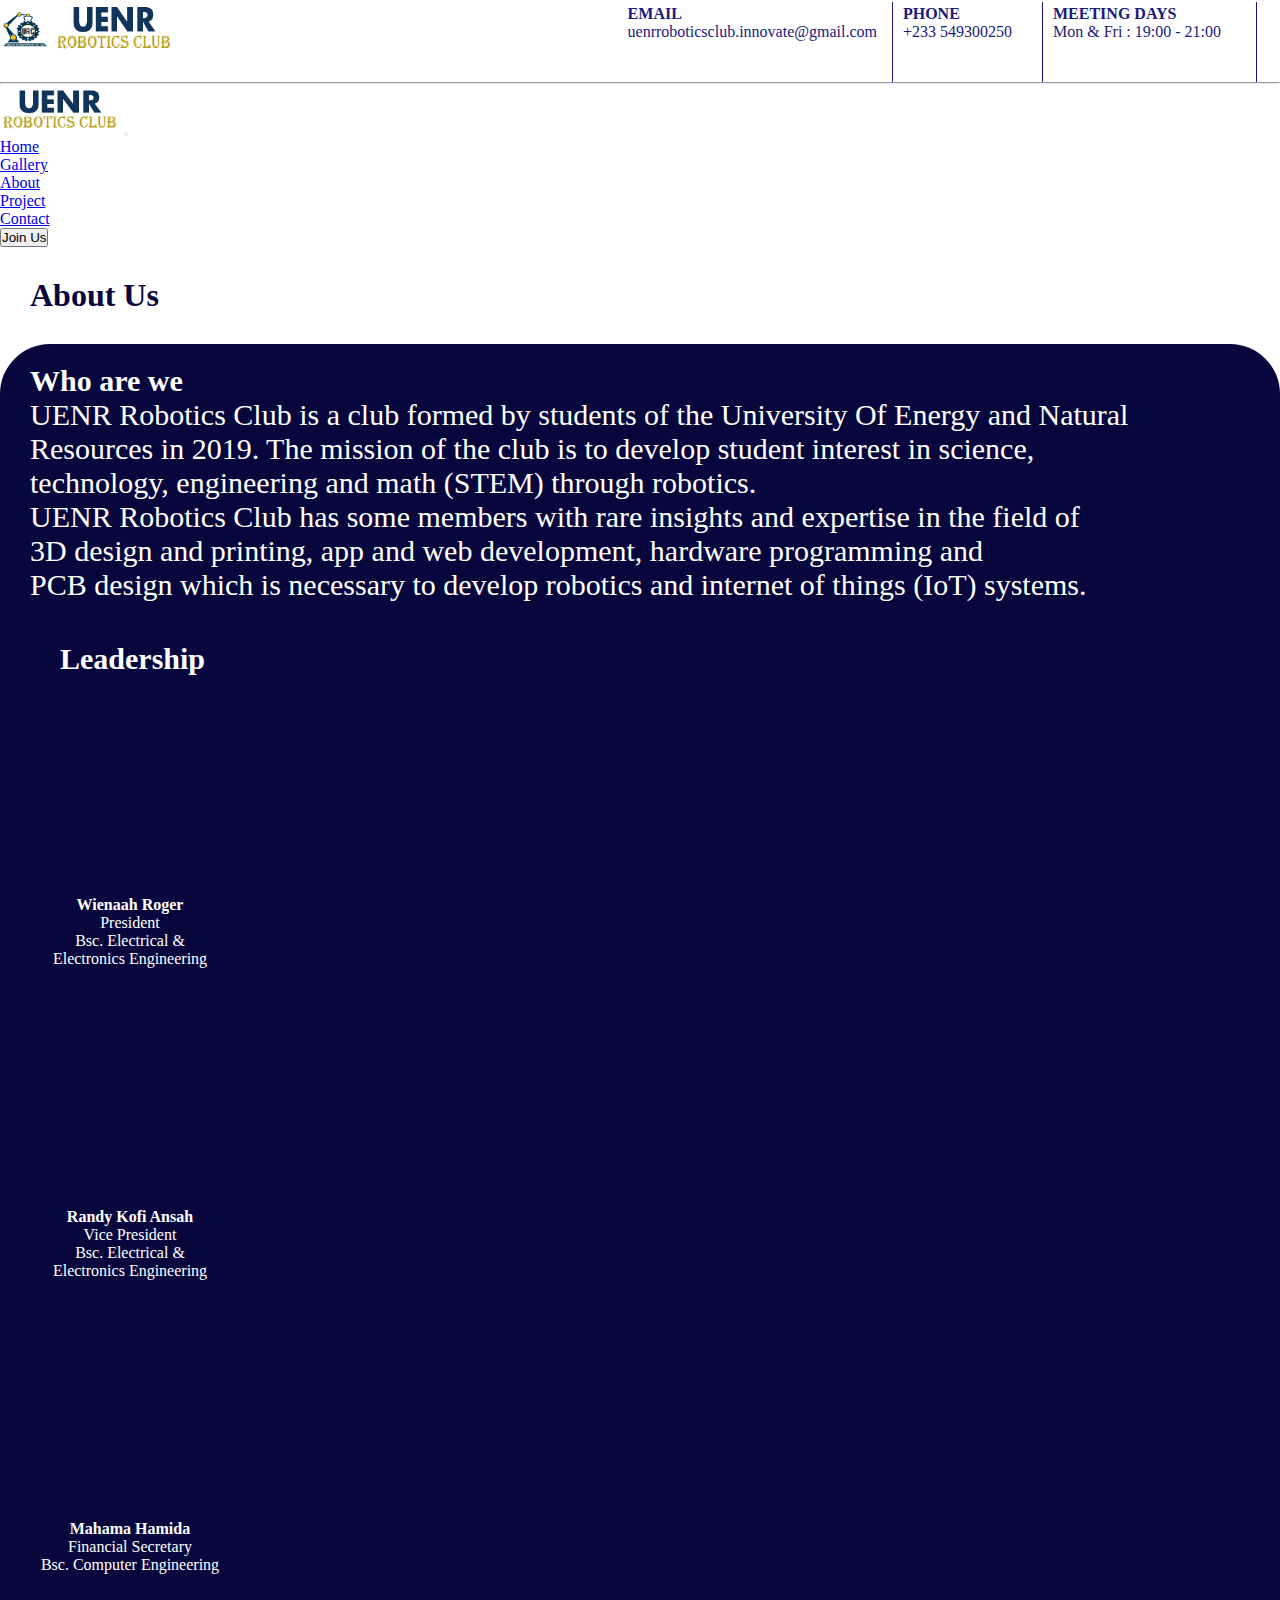
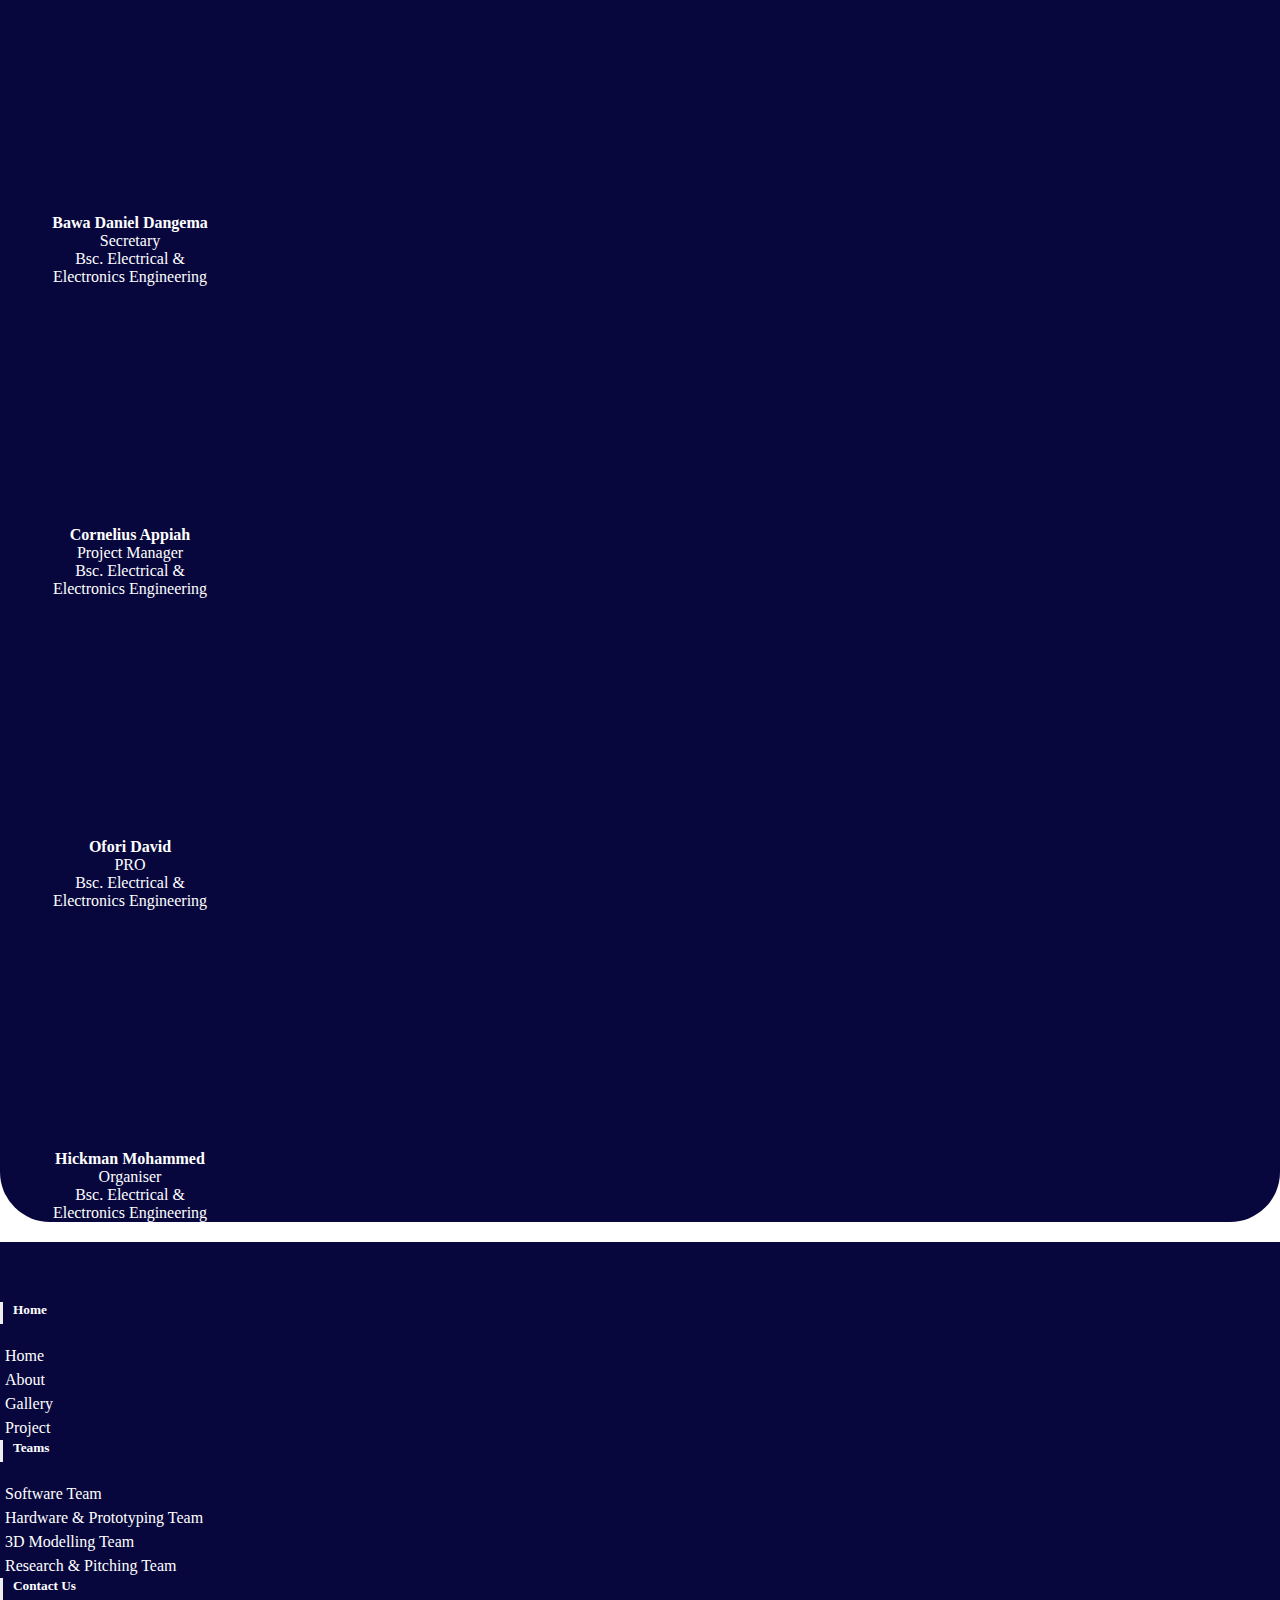
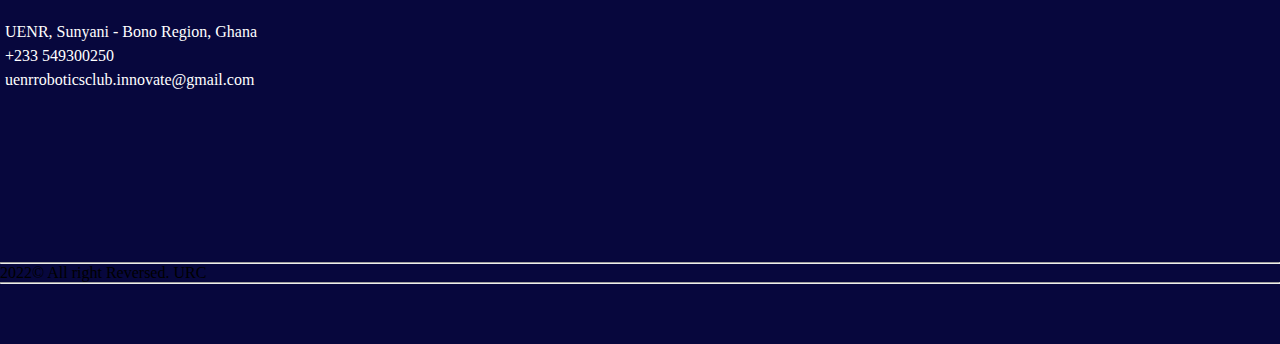
==== about.html @ acc97cf4 "Add files via upload" ====
<!DOCTYPE html>
<html lang="en">
<head>
    <meta charset="UTF-8">
    <meta http-equiv="X-UA-Compatible" content="IE=edge">
    <meta name="viewport" content="width=device-width, initial-scale=1.0">
    <title>About</title>
    <link href="https://cdn.jsdelivr.net/npm/bootstrap@5.2.0-beta1/dist/css/bootstrap.min.css" rel="stylesheet" integrity="sha384-0evHe/X+R7YkIZDRvuzKMRqM+OrBnVFBL6DOitfPri4tjfHxaWutUpFmBp4vmVor" crossorigin="anonymous">
    <link rel="stylesheet" href="style.css">
    <link rel="stylesheet" href="https://cdn.jsdelivr.net/npm/bootstrap-icons@1.8.2/font/bootstrap-icons.css" integrity="sha384-eoTu3+HydHRBIjnCVwsFyCpUDZHZSFKEJD0mc3ZqSBSb6YhZzRHeiomAUWCstIWo" crossorigin="anonymous">
</head>
<body>
    <div class="container-fluid main" id="top">
        <div class="row">
            <div class="col-md-12 head">
                <div class="imgs">
                    <img src="images/urc_logo.png" style="width: 50px; height: 50px;">
                    <img src="images/urc_logo1.png" style="width: 120px; height: 55px;">
                </div>
                <div class="media">
                    <div class="time">
                        <ul>
                            <li>
                                <div class="info1">
                                <i class="bi bi-envelope-open" style="font-size: 35px; "></i>
                                <div class="info">
                                <b>EMAIL</b> 
                                <p>uenrroboticsclub.innovate@gmail.com</p>
                                </div>
                                </div>
                            </li>
                            <div class="vl" style="margin-top: 2px; background-color: rgb(26, 26, 124); width: 1px;"></div>
                            <li>
                                <div class="info1" style="margin-right: 15px;margin-left: 5px;">
                                <i class="bi bi-telephone" style="font-size: 35px; "></i> 
                                <div class="info">
                                    <b>PHONE</b>
                                <p>+233 549300250</p>
                                </div>
                                </div>
                            </li>
                            <div class="vl" style="margin-top: 2px; background-color: rgb(26, 26, 124); width: 1px;"></div>
                            <li>
                                <div class="info1" style="margin-right: 20px; margin-left: 5px;">
                                <i class="bi bi-geo-alt" style="font-size: 35px; "></i> 
                                <div class="info">
                                    <b>MEETING DAYS</b>
                                <p>Mon & Fri : 19:00 - 21:00</p>
                                </div>
                                </div>
                            </li>
                            <div class="vl" style="margin-top: 2px; background-color: rgb(26,26,124); width: 1px;"></div>
                        </ul>
                    </div>
                     <div class="icon" style="padding-top: 15px; margin-right: 2px;margin-left: 5px; color: rgb(122, 122, 122);">  
                    <i class="bi bi-facebook" style="margin-right: 4px;"></i>
                    <i class="bi bi-instagram" style="margin-right: 4px;"></i>
                    <i class="bi bi-twitter" style="margin-right: 4px;"></i>
                    <i class="bi bi-linkedin" style="margin-right: 4px;"></i>
                    </div> 
                </div>
            </div>
            <hr>
        </div>
    </div>
    <!--NAVBAR-->
      <nav class="navbar navbar-expand-lg navbar-light bg-light">
        <div class="container-fluid">
          <a class="navbar-brand ime" href="#"><img src="images/urc_logo1.png" style="width: 120px; height: 50px;"></a>
          <button class="navbar-toggler" type="button" data-bs-toggle="collapse" data-bs-target="#navbarTogglerDemo02" aria-controls="navbarTogglerDemo02" aria-expanded="false" aria-label="Toggle navigation">
            <span class="navbar-toggler-icon"></span>
          </button>
          <div class="collapse navbar-collapse" id="navbarTogglerDemo02">
            <ul class="navbar-nav me-auto mb-2 mb-lg-0">
              <li class="nav-item">
                <a class="nav-link"  href="index.html">Home</a>
              </li>
              <li class="nav-item">
                <a class="nav-link" href="#">Gallery</a>
              </li>
              <li class="nav-item">
                <a class="nav-link active" aria-current="page" href="about.html">About</a>
              </li>
              <li class="nav-item">
                <a class="nav-link" href="#">Project</a>
              </li>
              <li class="nav-item">
                <a class="nav-link" href="#">Contact</a>
              </li>
            </ul>
            <form class="d-flex">
              <button class="btn btn-outline-primary" type="submit">Join Us</button>
            </form>
          </div>
        </div>
      </nav>
<!--END OF NAVBAR-->
<!--BODY-->
<!--ABOUT-->
<div class="container">
    <div class="row">
        <div class="col-md-12">
            <div>
                <div class="hd">
                    <h1><b>About Us</b></h1>
                </div>
                <div class="hds">
                    <h3><b>Who are we</b></h3>
                    <p class="ss">
                        UENR Robotics Club is a club formed by students of the University Of Energy and Natural<br>
                         Resources in 2019. The mission of the club is to develop student interest in science,<br>
                         technology, engineering and math (STEM) through robotics.<br>
                        UENR Robotics Club has some members with rare insights and expertise in the field of <br>
                        3D design and printing, app and web development, hardware programming and<br>
                        PCB design which is necessary to develop robotics  and internet of things 
                       (IoT) systems.
                    </p>
                    <div style="padding-left: 30px;">
                    <div class="ld">
                        <h3><b>Leadership</b></h3>
                    </div>
                    <div class="row">
                        <div class="col-sm" id="lds">
                            <div style="width: max-content; display: flex;flex-direction: column;align-items: center;margin-bottom: 20px;">
                            <div class="ava"  style="background-image: url('https://drive.google.com/uc?export=view&id=19nv9uR5CT-Q970zmKcGsG3NUGw46oz21');"></div>
                            <div style="text-align: center;">
                            <p><b>Wienaah Roger</b></p>
                            <p> President</p>
                            <p> Bsc. Electrical & <br>Electronics Engineering</p>
                            </div>
                            </div>
                            
                        </div>
                        <div class="col-sm" id="lds">
                            <div style="width: max-content; display: flex;flex-direction: column;align-items: center;margin-bottom: 20px;">
                                <div class="ava" style="background-image: url('https://drive.google.com/uc?export=view&id=1w9vBWgq3ruMQ8O7E9Cc2sJbR0OiHbBML');"></div>
                                <div style="text-align: center;">
                                <p><b>Randy Kofi Ansah</b></p>
                                <p> Vice President</p>
                                <p> Bsc. Electrical & <br>Electronics Engineering</p>
                                </div>
                                </div>
                        </div>
                        <div class="col-sm" id="lds">
                            <div style="width: max-content; display: flex;flex-direction: column;align-items: center;margin-bottom: 20px;">
                                <div class="ava" style="background-image: url('https://drive.google.com/uc?export=view&id=1A3d0pjvMXjK45dzl20-OUD8bnP93CJbO');"></div>
                                <div style="text-align: center;">
                                <p><b>Mahama Hamida</b></p>
                                <p> Financial Secretary</p>
                                <p> Bsc. Computer Engineering</p>
                                </div>
                                </div>
                        </div>
                        <div class="col-sm" id="lds">
                            <div style="width: max-content; display: flex;flex-direction: column;align-items: center;margin-bottom: 20px;">
                                <div class="ava" style="background-image: url('https://drive.google.com/uc?export=view&id=19hgmD34b0iK4CHY4yG6yYlN4WwAGjK_7');"></div>
                                <div style="text-align: center;">
                                <p><b>Bawa Daniel Dangema</b></p>
                                <p> Secretary</p>
                                <p> Bsc. Electrical & <br>Electronics Engineering</p>
                                </div>
                                </div>
                        </div>
                        <div class="col-sm" id="lds">
                            <div style="width: max-content; display: flex;flex-direction: column;align-items: center;margin-bottom: 20px;">
                                <div class="ava" style="background-image: url('https://drive.google.com/uc?export=view&id=1PaynByBLvloFKt0b0N4qRUmomhYa3qWI');"></div>
                                <div style="text-align: center;">
                                <p><b>Cornelius Appiah</b></p>
                                <p> Project Manager</p>
                                <p> Bsc. Electrical & <br>Electronics Engineering</p>
                                </div>
                                </div>
                        </div>
                        <div class="col-sm" id="lds">
                            <div style="width: max-content; display: flex;flex-direction: column;align-items: center;margin-bottom: 20px;">
                                <div class="ava"  style="background-image: url('https://drive.google.com/uc?export=view&id=1Wx_G6NMuO_dCFXiqJF0qhuNbKQWN-k3F');"></div>
                                <div style="text-align: center;">
                                <p><b>Ofori David</b></p>
                                <p> PRO</p>
                                <p> Bsc. Electrical & <br>Electronics Engineering</p>
                                </div>
                                </div>
                        </div>
                        <div class="col-sm" id="lds">
                            <div style="width: max-content; display: flex;flex-direction: column;align-items: center;margin-bottom: 20px;">
                                <div class="ava"style="background-image: url('https://drive.google.com/uc?export=view&id=1BryojXcWPSEQPUmRXiDqSXeFwsgVHFja');"></div>
                                <div style="text-align: center;">
                                <p><b>Hickman Mohammed</b></p>
                                <p> Organiser</p>
                                <p> Bsc. Electrical & <br>Electronics Engineering</p>
                                </div>
                                </div>
                        </div>
                    </div>
                    </div>
                </div>
            </div>
        </div>
    </div>
</div>
<!--END OF ABOUT-->
<!--END OF BODY-->
<!-- Footer -->
<section id="footer">
    <div class="container">
      <div class="row text-center text-xs-center text-sm-left text-md-left">
        <div class="col-xs-12 col-sm-4 col-md-4">
          <h5>Home</h5>
          <ul class="list-unstyled quick-links">
            <li><a href="index.html"><i class="bi bi-house"></i>Home</a></li>
            <li><a href="about.html"><i class="bi bi-bookmarks"></i>About</a></li>
            <li><a href="gallery.html"><i class="bi bi-images"></i>Gallery</a></li>
            <li><a href="project.html"><i class="bi bi-nut-fill"></i>Project</a></li>
          </ul>
        </div>
        <div class="col-xs-12 col-sm-4 col-md-4">
          <h5>Teams</h5>
          <ul class="list-unstyled quick-links">
            <li><a href="#"><i class="bi bi-code-slash"></i>Software Team</a></li>
            <li><a href="#"><i class="bi bi-tools"></i>Hardware & Prototyping Team</a></li>
            <li><a href="#"><i class="bi bi-boxes"></i>3D Modelling Team</a></li>
            <li><a href="#"><i class="bi bi-easel2-fill"></i>Research & Pitching Team</a></li>
          </ul>
        </div>
        <div class="col-xs-12 col-sm-4 col-md-4" id="tact">
          <h5>Contact Us</h5>
          <ul class="list-unstyled quick-links">
            <li><a href="#"><i class="bi bi-geo-alt"></i>UENR, Sunyani - Bono Region, Ghana</a></li>
            <li><a href="#"><i class="bi bi-telephone"></i>+233 549300250</a></li>
            <li><a href="#"><i class="bi bi-envelope-open"></i>uenrroboticsclub.innovate@gmail.com</a></li>
          </ul>
        </div>
      </div>
      <div class="row">
        <div class="col-xs-12 col-sm-12 col-md-12 mt-2 mt-sm-5">
          <ul class="list-unstyled list-inline social text-center">
            <li class="list-inline-item"><a href="https://www.facebook.com/urc"><i class="bi bi-facebook"></i></a></li>
            <li class="list-inline-item"><a href="https://www.twitter.com"><i class="bi bi-twitter"></i></a></li>
            <li class="list-inline-item"><a href="https://www.instagram.com"><i class="bi bi-instagram"></i></a></li>
            <li class="list-inline-item"><a href="https://www.linkedin.com"><i class="bi bi-linkedin"></i></a></li>
            <li class="list-inline-item"><a href="mailto:https://uenrroboticsclub.innovate@gmail.com" ><i class="bi bi-envelope-open"></i></a></li>
          </ul>
        </div>
        <hr>
      </div>	
      <div class="row">
        <div class="col-xs-12 col-sm-12 col-md-12 mt-2 mt-sm-2 text-center text-white">
          <p class="h6">2022© All right Reversed. URC</p>
        </div>
        <hr>
      </div>	
    </div>
    <a id="back-to-top" href="#">
      <i class="bi bi-arrow-up-circle-fill" style="font-size: 20px; color: rgb(53, 22, 136);"></i></a>
  </section>
  <!-- ./Footer -->
  <!-- JavaScript Bundle with Popper -->
  <script src="app.js"></script>
  <script src="https://cdn.jsdelivr.net/npm/bootstrap@5.2.0-beta1/dist/js/bootstrap.bundle.min.js" integrity="sha384-pprn3073KE6tl6bjs2QrFaJGz5/SUsLqktiwsUTF55Jfv3qYSDhgCecCxMW52nD2" crossorigin="anonymous"></script>
</body>
</html>
---- style.css ----
*{
    box-sizing: border-box;
    padding: 0;
    margin: 0;
}
.head{
    display: flex;
    flex-direction: row;
    justify-content: space-between;
}
.media{
    display: flex;
}
.time ul{
    display:flex;
    flex-direction: row;
    list-style: none;
}
.info1{
    display: flex;
    flex-direction: row;
    color: rgb(26, 26, 124);
}
.info{
    padding-top: 5px;
    margin-right: 15px;
    margin-left: 5px;
}

@media screen and (max-width:1081px){
    .main{
        display: none;
    }
}
#first{
    height: 70vh; 
    background-image: url('https://drive.google.com/uc?export=view&id=1Lk6KSXe0wbb71XL0_HG1FbjVFP1IKlfz'); 
    background-size: cover;  
    background-repeat: no-repeat; 
    background-position: center;
}
#second{
    height: 70vh; 
    background-image: url('https://drive.google.com/uc?export=view&id=1eYSGLTsOs90crDh6L2AFpMM4EzhCbp-v');
    background-size: cover;  
    background-repeat: no-repeat; 
    background-position: center;
}
#third{
    height: 70vh; 
    background-image: url('https://drive.google.com/uc?export=view&id=1hvY6ZcCnyLxoy3Q7qe8Dux0hqNdF991t');
    background-size: cover;  
    background-repeat: no-repeat; 
    background-position: center;   
}
#car{
    height: 70vh; 
    display: flex; 
    justify-content: space-around;
}
#carouselExampleIndicators{
    position: relative;
}
.content{
    position: absolute;
    margin: auto;
    top: 0;
    width: 100%;
    height: 100%;
    display: flex;
    flex-direction: column;
    justify-content: center;
    align-items: center;
    background: rgb(0, 0, 0,.5);
    color: white;
}
.content h1{
    font-size: 80px;
}
@media screen and (max-width:1484px){
    .content h1{
        font-size: 60px;
    }
    .content h3{
        font-size: 20px;
    }
}
@media screen and (max-width:700px){
    .content h3{
        font-size: 14px;
    }
    .content h1{
        font-size: 40px;
    }
}
.pic_pres{
    width: 100px;
    height: 100px;
    background-image: url('https://drive.google.com/uc?export=view&id=19nv9uR5CT-Q970zmKcGsG3NUGw46oz21');
    border-radius: 50px;
    background-size: contain;  
    background-repeat: no-repeat; 
    background-position: center;   
}
.vl{
    width: 2px;
    height: 80px;
    background-color: rgb(80, 80, 80);
}
.sign{
    width: 120px;
    height: 70px;
    background-image: url(./images/signature.png);
    background-size: contain;
    background-repeat: no-repeat; 
    background-position: center;
    margin-left: 10px;
    margin-top: 5px;
}
.image1 ,.image2{
    width: 300px;
    height: 400px;
    box-shadow: 5px 5px 5px 5px #888888;
    margin-right: 40px;
}
.image1{
    background-image: url('https://drive.google.com/uc?export=view&id=1eULXO8IfY7_5ifjVhO9eMTHGfwrOnrYc');
    background-size: contain;
    background-repeat: no-repeat; 
    background-position: center;
    border: 10px solid white;
}
.image2{
    background-image: url('https://drive.google.com/uc?export=view&id=19s0sYtqjX0BRvaikcX6q-HgPcf1Bb7U4');
    background-size: contain;
    background-repeat: no-repeat; 
    background-position: center;
}
@media screen and (max-width:1294px){
    .image1, .image2{
        height: 300px;
    }
}
@media screen and (max-width:1083px){
    .image1, .image2{
        height: 200px;
    }
    .image1{
        border: none;
    }
}
@media screen and (max-width:786px){
    .image1, .image2{
        display: none;
    }
}
.team1{
    width: 300px;
    height: 450px;
    background-color: white;
    display: flex;
    flex-direction: column;
    align-items: center;
    border-radius: 20px;
}
.team1:hover{
    background-color: rgb(7, 7, 61);
    color: white;
}
.team_con{
    padding-bottom: 30px; 
    display: flex;
    justify-content: space-evenly;
}
@media screen and (max-width:1291px){
    /* .team_con{
        display: grid;
    } */
    .team1{
        margin-bottom: 10px;
    }
}
@media screen and (max-width:821px){
    .team1{
    margin-left:20px ;
    }
}
@media screen and (max-width:808px) {
    .team1{
        width: 350px;
    }
}
@media screen and (max-width:376px) {
    .team1{
        width: 250px;
        margin-right: 90px;
    }
    #car, #first, #second, #third{
        height: 50vh;
    }
    .content h3{
        font-size: 8px;
    }
    .content h1{
        font-size: 20px;
    }
    .team1{
        margin-left: 65px;
    }
    .hds h3{
        font-size: 15px;
    }
    .hds .ss{
        font-size: 20px !important ;
        padding: 5px !important;
    }
    
}
@media screen and (max-width:525px) {
    .team1{
        margin-left: 65px;
    }
}
@media screen and (max-width:415px) {
    .team1{
        width: 300px;
        margin-left: 45px;
    }
    .vl, .sign{
        display: none;
    }
    #car, #first, #second, #third{
        height: 55vh;
    }
    .content h3{
        font-size: 10px;
    }
    .content h1{
        font-size: 30px;
    }
    .hds .ss{
        font-size: 22px !important ;
        padding: 10px !important;
    }
}
.numbers h1{
    font-size: 100px;
}
.numbers p{
    font-size: 30px;
}
@media screen and (max-width:800px) {
    .numbers h1{
        font-size: 50px;
    }
    .numbers p{
        font-size: 15px;
    }
}
.executive{
    width: 350px;
    height: 500px;
    background-size: contain;  
    background-repeat: no-repeat; 
    background-position: center;  
    position: relative;
    margin-bottom: 20px;
}
.name{
    text-align: center;
}
.exec_con{
    display: flex;
    justify-content: space-evenly;
}
@media screen and (max-width:1401px){    
    .executive{
        width: 270px;
        height: 400px;
    }
}
@media screen and (max-width:1111px){
    .executive{
        width: 200px;
        height: 300px;
    }
}
@media screen and (max-width:999px){
    .exec_con{
        display: grid;
    }
}
.call{
    margin-top: 50px;
    height: max-content;
    display: flex;
    flex-direction: column;
    align-items: center;
    margin-bottom: 50px;
    color: white;
}

.form-box{
    display: flex;
    flex-direction: column;
    justify-content: space-evenly;
    height: max-content;
}
.form-box h2 {
    text-transform: capitalize;
    font-weight: 600;
    margin-bottom: 25px;
    padding-top: 150px;
  }
  
   .form-box p {
    margin-bottom: 30px;
  }
  
   .form-box input, 
   .form-box textarea {
    box-shadow: inherit;
    border: 1px solid #e7e7e7;
  }
  .form-box input{
    margin-bottom: 20px;
    height: 55px;
  }
  
   .form-box textarea {
    min-height: 180px;
    margin-top: 15px;
    margin-bottom: 15px;
    
  }
   .form-box button {
    border: none;
    padding: 12px 35px;
    font-family: 'Roboto', sans-serif;
    color: #ffffff;
    text-transform: uppercase;
    font-weight: 600;
    font-size: 14px;
    width: 209px;
  }
  
 .form-box button i {
    margin-left: 5px;
  }
/* Footer */
@import url('https://maxcdn.bootstrapcdn.com/font-awesome/4.7.0/css/font-awesome.min.css');
section {
    padding: 60px 0;
}

section .section-title {
    text-align: center;
    color: #007b5e;
    margin-bottom: 50px;
    text-transform: uppercase;
}
#footer {
    background: rgb(7, 7, 61);
}
#footer h5{
	padding-left: 10px;
    border-left: 3px solid #eeeeee;
    padding-bottom: 6px;
    margin-bottom: 20px;
    color:#ffffff;
}
#footer a {
    color: #ffffff;
    text-decoration: none !important;
    background-color: transparent;
    -webkit-text-decoration-skip: objects;
}
#footer ul.social li{
	padding: 3px 0;
}
#footer ul.social li a i {
    margin-right: 5px;
	font-size:25px;
	-webkit-transition: .5s all ease;
	-moz-transition: .5s all ease;
	transition: .5s all ease;
}
#footer ul.social li:hover a i {
	font-size:30px;
	margin-top:-10px;
}
#footer ul.social li a,
#footer ul.quick-links li a{
	color:#ffffff;
}
#footer ul.social li a:hover{
	color:#eeeeee;
}
#footer ul.quick-links li{
	padding: 3px 0;
	-webkit-transition: .5s all ease;
	-moz-transition: .5s all ease;
	transition: .5s all ease;
}
#footer ul.quick-links li:hover{
	padding: 3px 0;
	margin-left:5px;
	font-weight:700;
}
#footer ul.quick-links li a i{
	margin-right: 5px;
}
#footer ul.quick-links li:hover a i {
    font-weight: 700;
}

@media (max-width:767px){
	#footer h5 {
    padding-left: 0;
    border-left: transparent;
    padding-bottom: 0px;
    margin-bottom: 10px;
}
}
@media screen and (max-width:999px){
    #tact{
        display: none;
    }
}
@media screen and (max-width:574px){
    #tact{
        display: block;
    }
}
#back-to-top{
    position: fixed;
    bottom: 3em;
    right: 3em;
    background-color: rgba(255, 255, 255, .9);
    color: #313943;
    border: none;
    border-radius: 5px;
    padding: 1em;
    text-transform: uppercase;
    cursor: pointer;
    font-weight: 700;
    box-shadow: 0 0 2em 0 rgba(0, 0, 0, .25);
    transition: all .3s ease-in-out;
    display: inline-block;
    opacity: 0;
    text-decoration: none;
    font-size: .75em;
}    
    #back-to-top:hover{
        background-color: #fff;
        padding: 1em 3em;
    }
#back-to-top.visible{
    opacity: 1;
}
/* ABOUT CSS */
.hd{
    color: rgb(7, 7, 61);
    padding: 30px;
}
.hds{
    border-radius:50px;
    margin-bottom: 20px;
    background-color: rgb(7, 7, 61);
    color: white;
}
.hds h3{
    padding-left: 30px;
    padding-top: 20px;
    font-size: 30px;
}
.hds .ss{
    padding-bottom: 20px;
    padding-left: 30px;
    font-size: 30px;
}
.ava{
    width: 200px;
    height: 200px;
    border-radius: 100px;
    background-size: contain;  
    background-repeat: no-repeat; 
    background-position: center;  
    position: relative;
    margin-bottom: 20px;
}
@media screen and (max-width:992px) {
    .hds .ss{
        font-size:18px !important ;
    }
}
@media screen and (max-width:764px){
    .hds .ss{
        padding: 10px !important;
        font-size: 15px !important;
    }
}
@media screen and (max-width:768px) {
        .ld{
            text-align: center;
        }
}
@media screen and (max-width:576px) {
    #lds{
        display: flex;
        flex-direction: row;
        justify-content: center;
    }
}
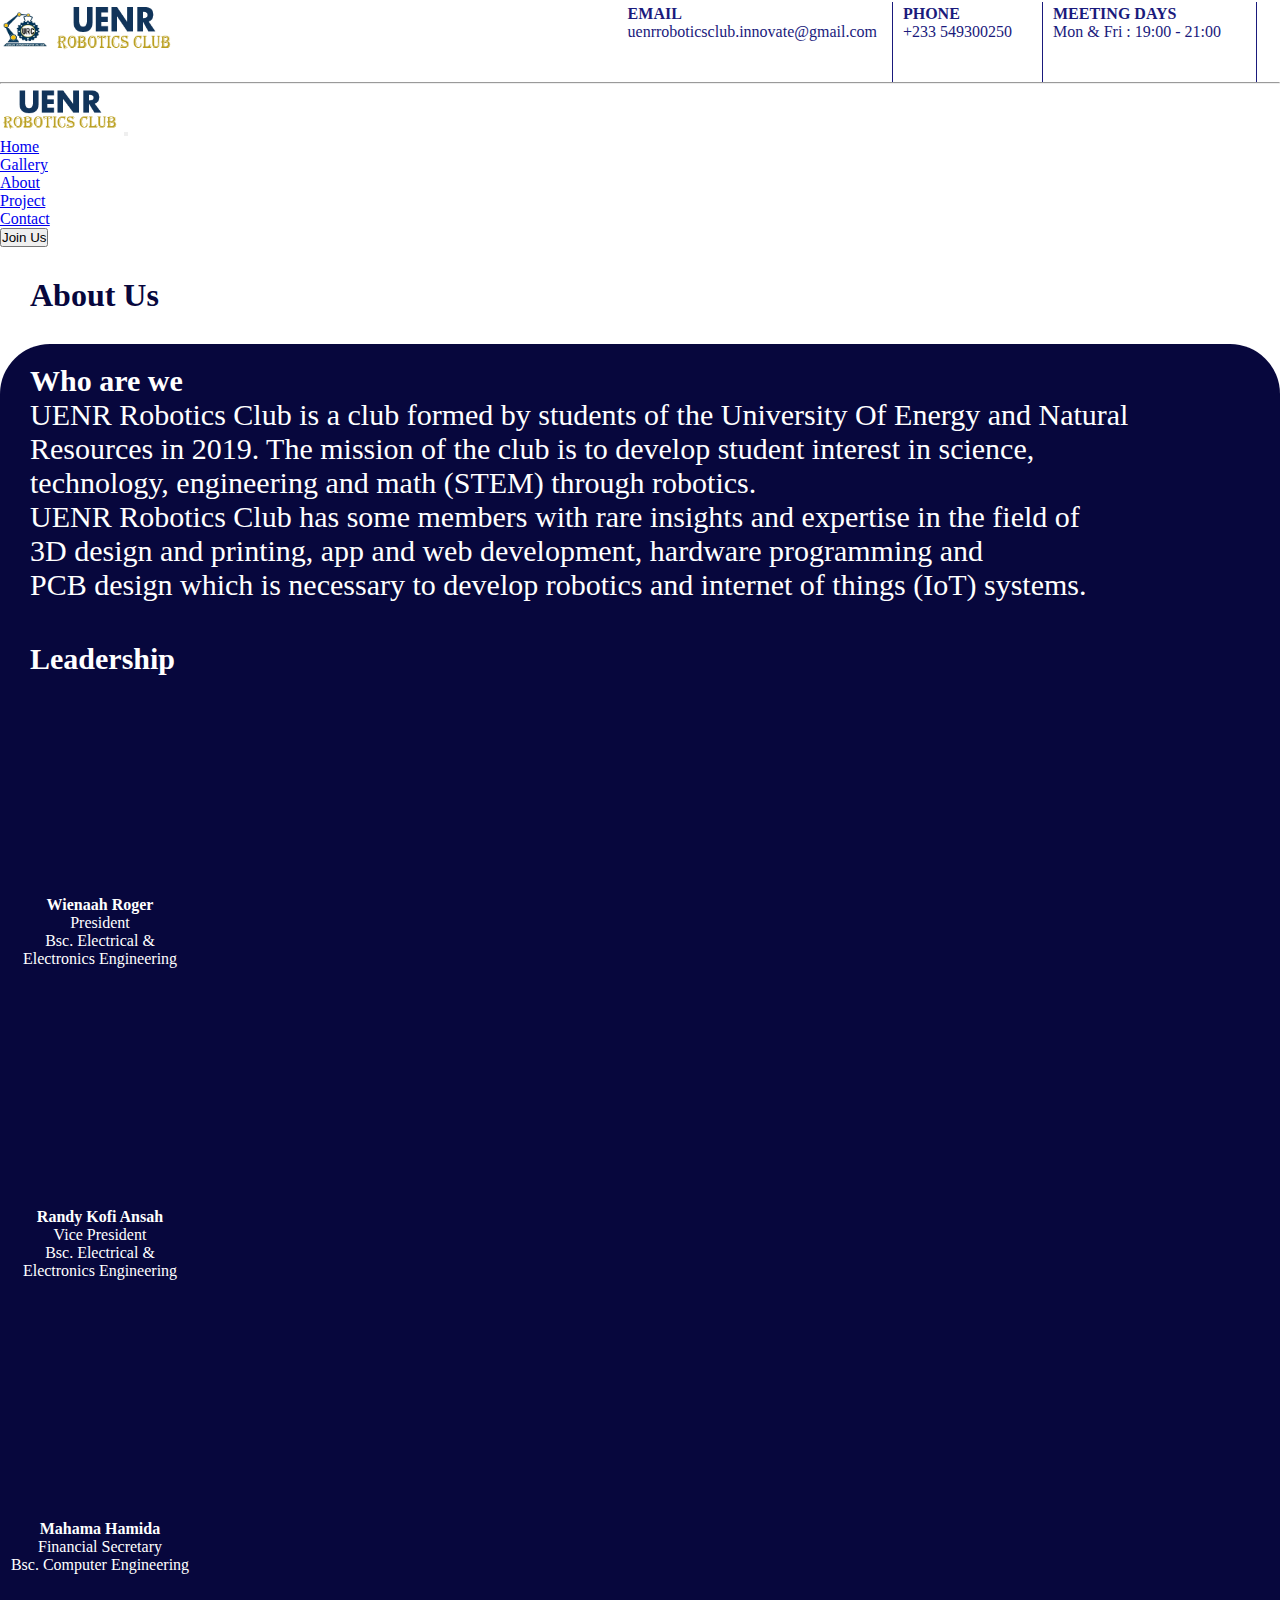
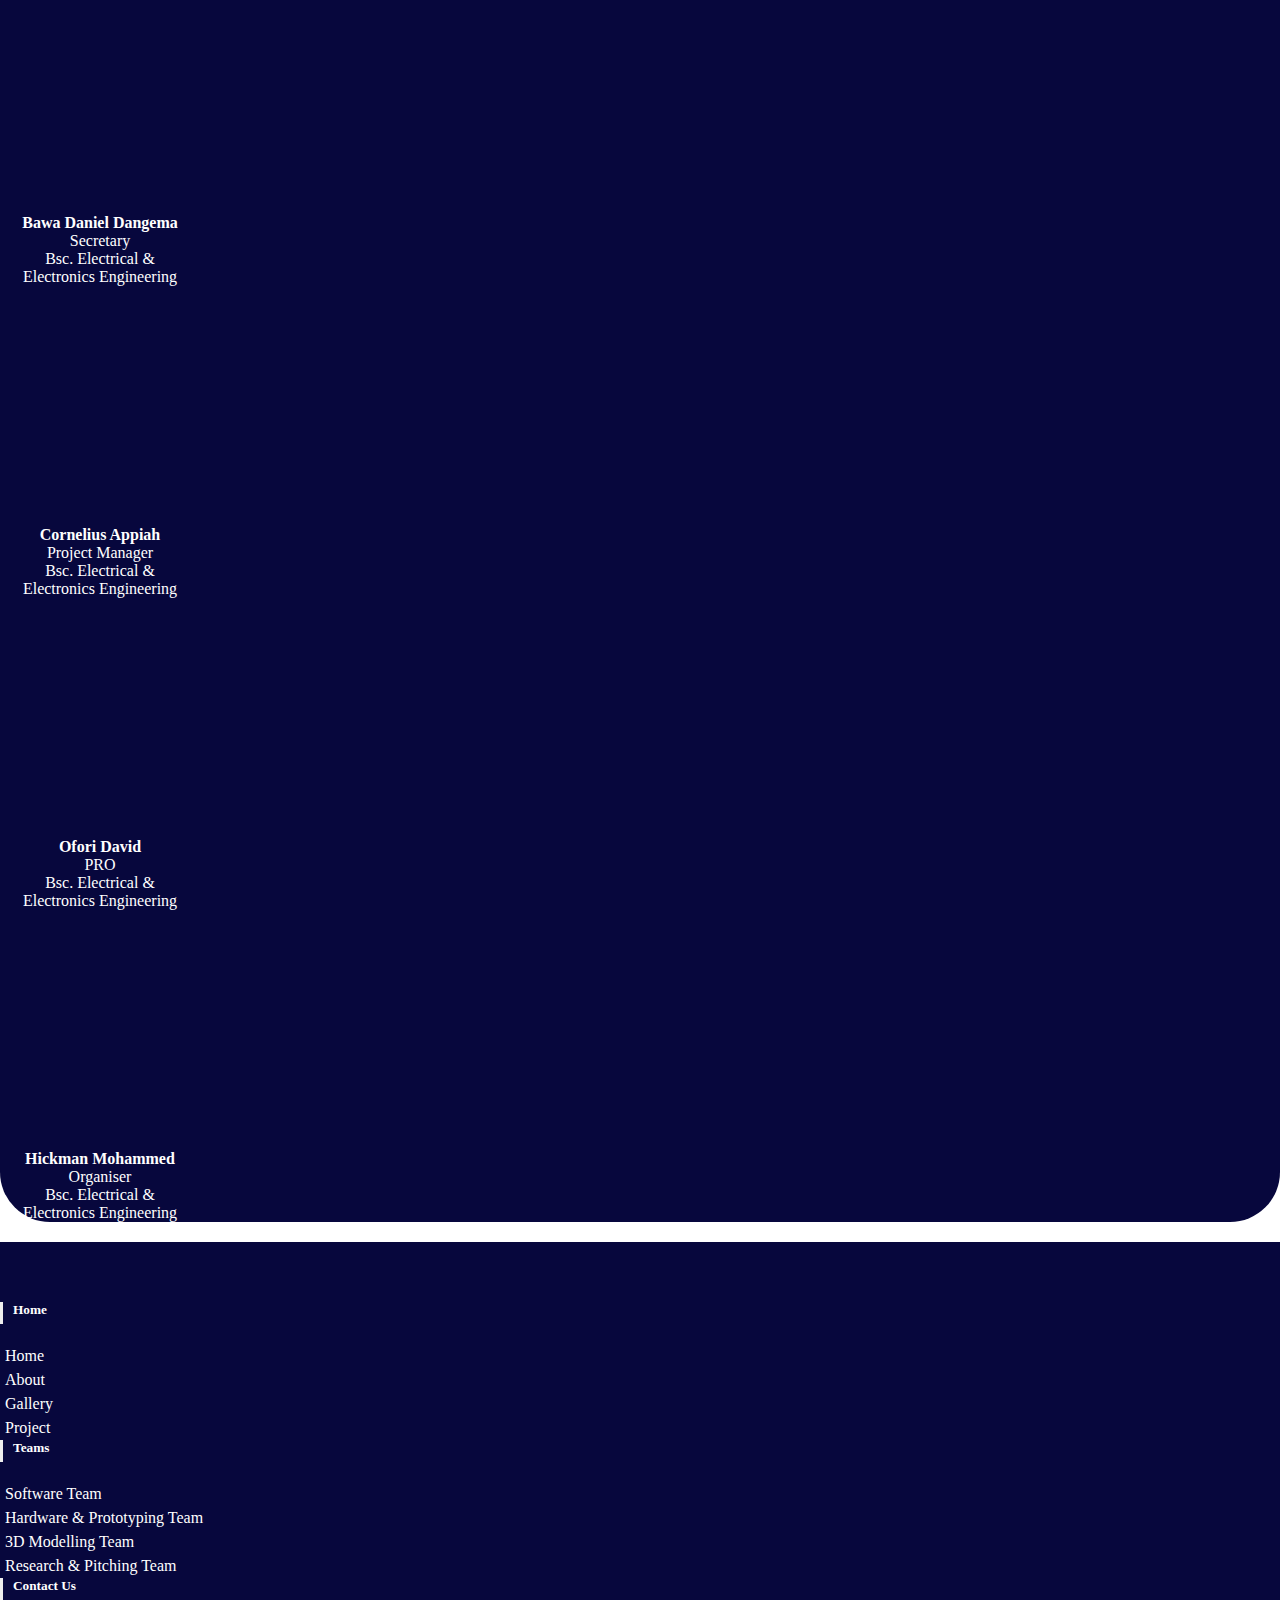
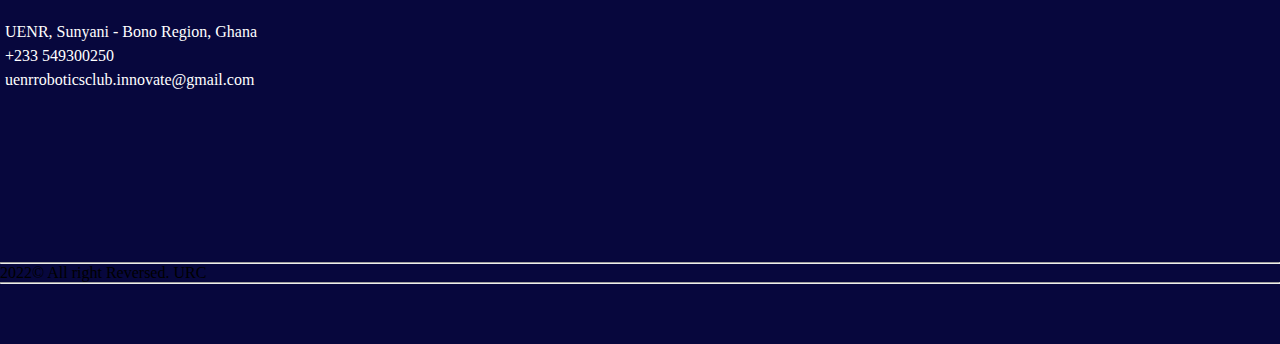
==== commit 32ae7e68: "Add files via upload" ====
--- a/about.html
+++ b/about.html
@@ -115,7 +115,7 @@
                         PCB design which is necessary to develop robotics  and internet of things 
                        (IoT) systems.
                     </p>
-                    <div style="padding-left: 30px;">
+                    <div>
                     <div class="ld">
                         <h3><b>Leadership</b></h3>
                     </div>
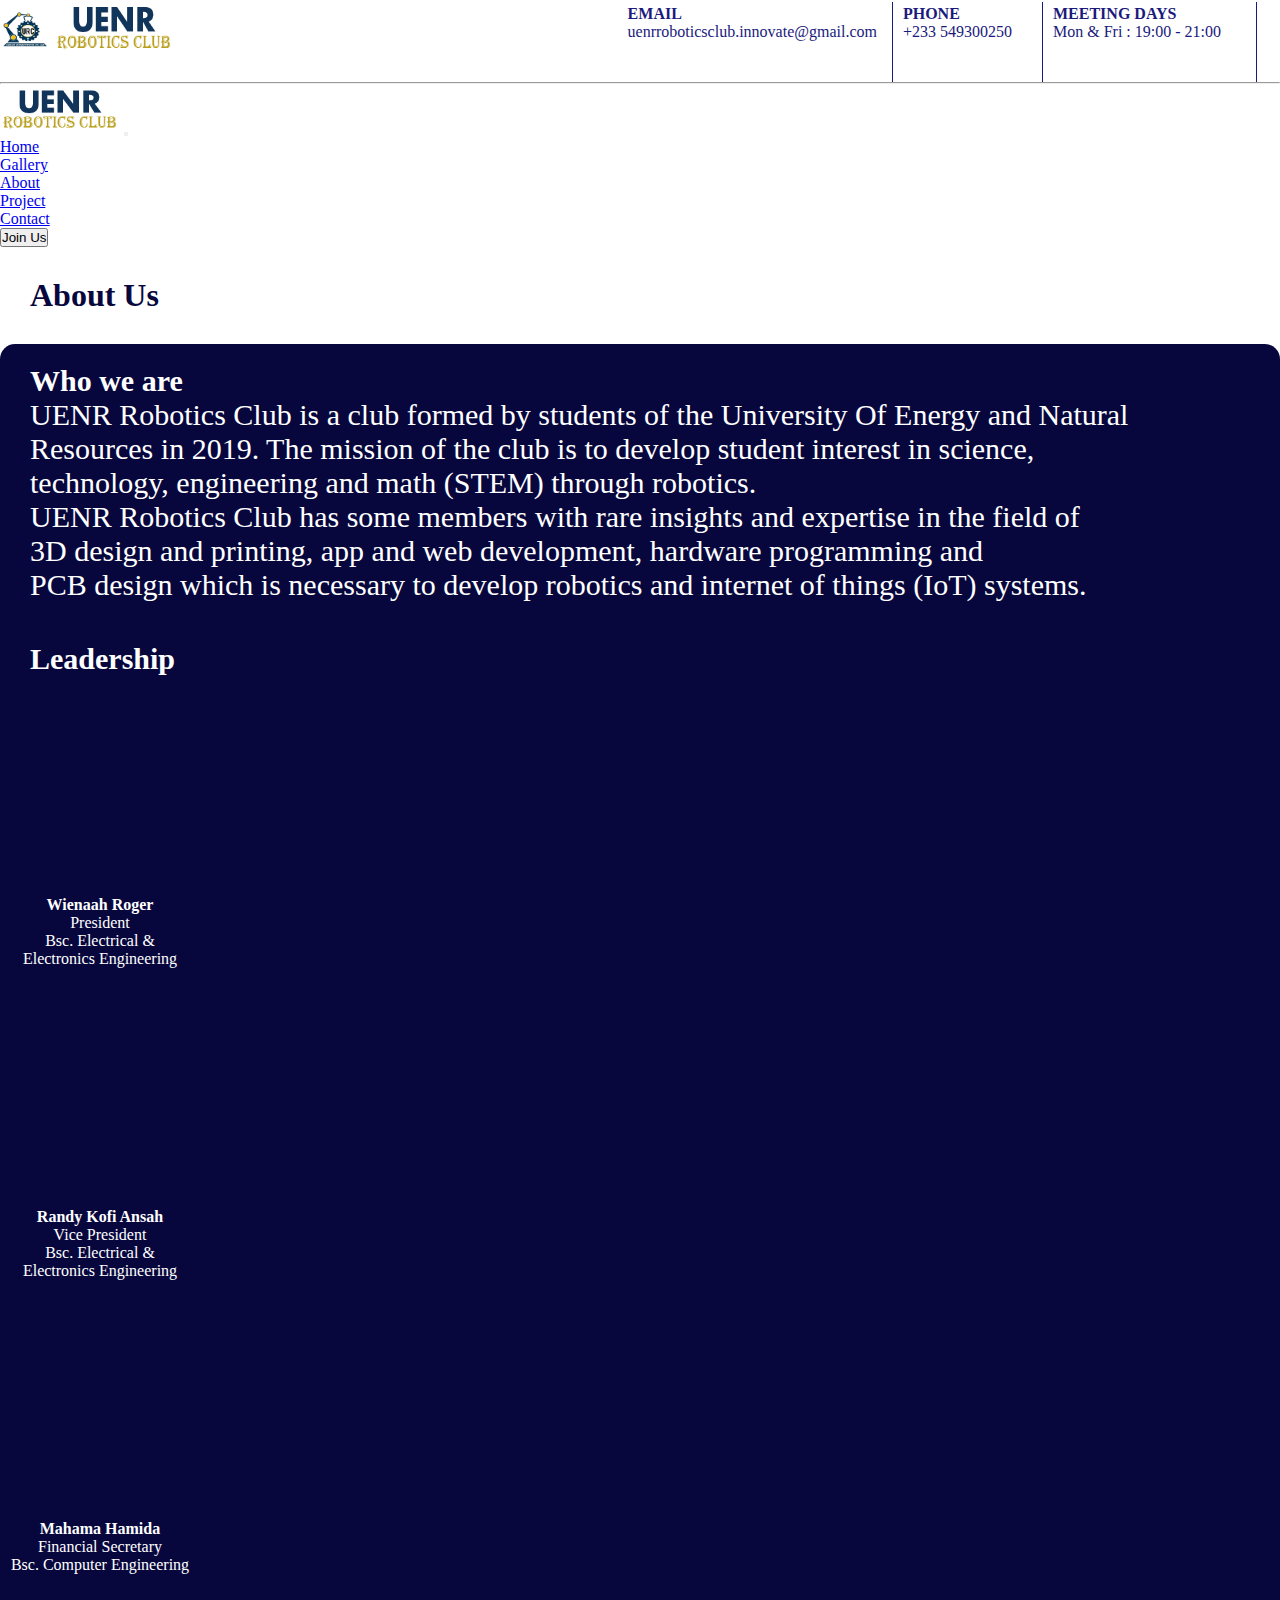
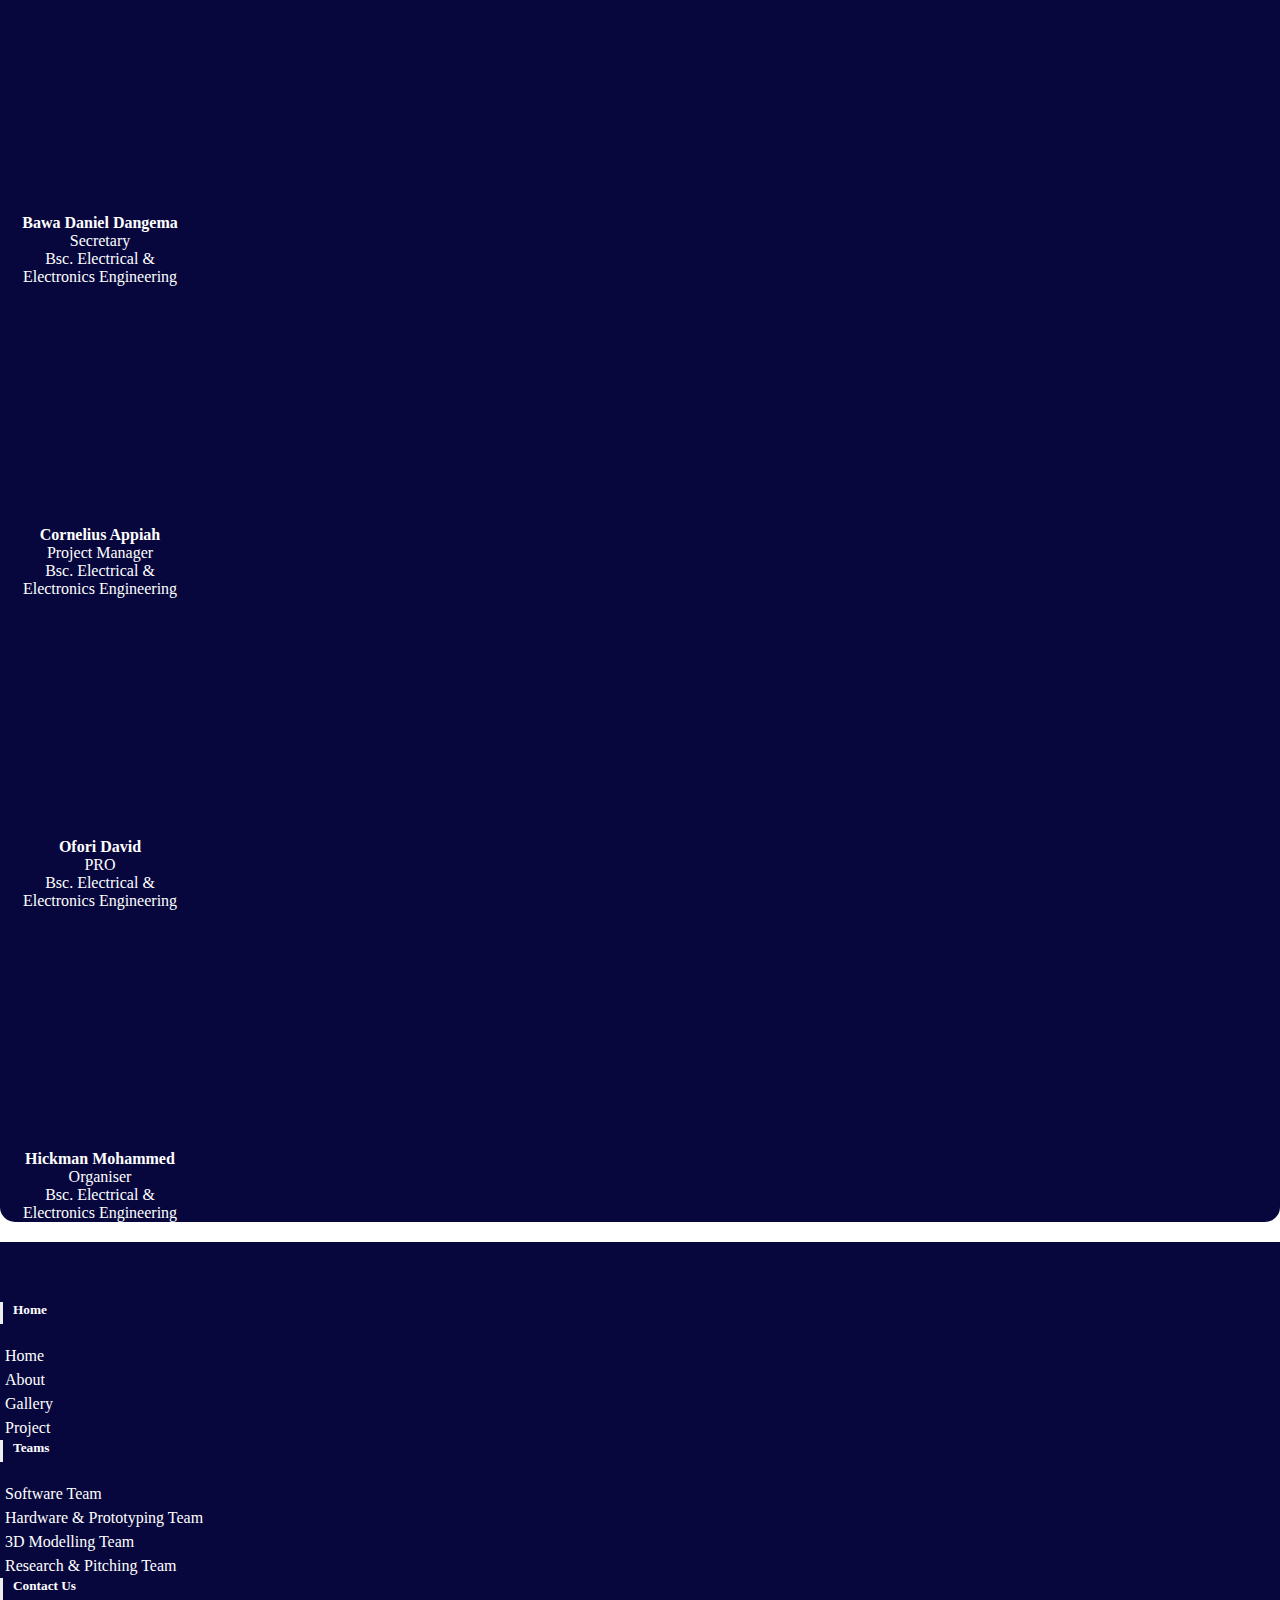
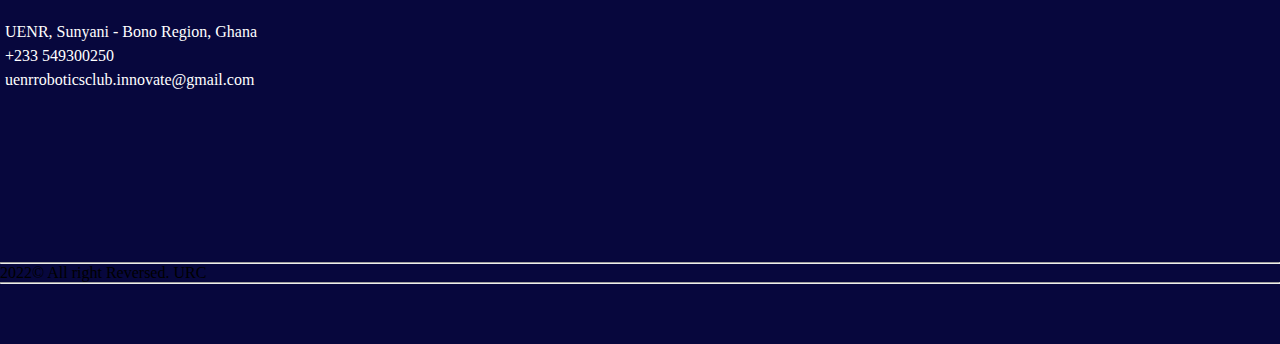
==== commit c0bf5342: "Add files via upload" ====
--- a/about.html
+++ b/about.html
@@ -105,7 +105,7 @@
                     <h1><b>About Us</b></h1>
                 </div>
                 <div class="hds">
-                    <h3><b>Who are we</b></h3>
+                    <h3><b>Who we are</b></h3>
                     <p class="ss">
                         UENR Robotics Club is a club formed by students of the University Of Energy and Natural<br>
                          Resources in 2019. The mission of the club is to develop student interest in science,<br>
--- a/style.css
+++ b/style.css
@@ -263,11 +263,12 @@
     background-size: contain;  
     background-repeat: no-repeat; 
     background-position: center;  
-    position: relative;
     margin-bottom: 20px;
 }
 .name{
+    width: 350px;
     text-align: center;
+
 }
 .exec_con{
     display: flex;
@@ -423,9 +424,9 @@
 }
 }
 @media screen and (max-width:999px){
-    #tact{
+    /* #tact{
         display: none;
-    }
+    } */
 }
 @media screen and (max-width:574px){
     #tact{
@@ -464,7 +465,7 @@
     padding: 30px;
 }
 .hds{
-    border-radius:50px;
+    border-radius:15px;
     margin-bottom: 20px;
     background-color: rgb(7, 7, 61);
     color: white;
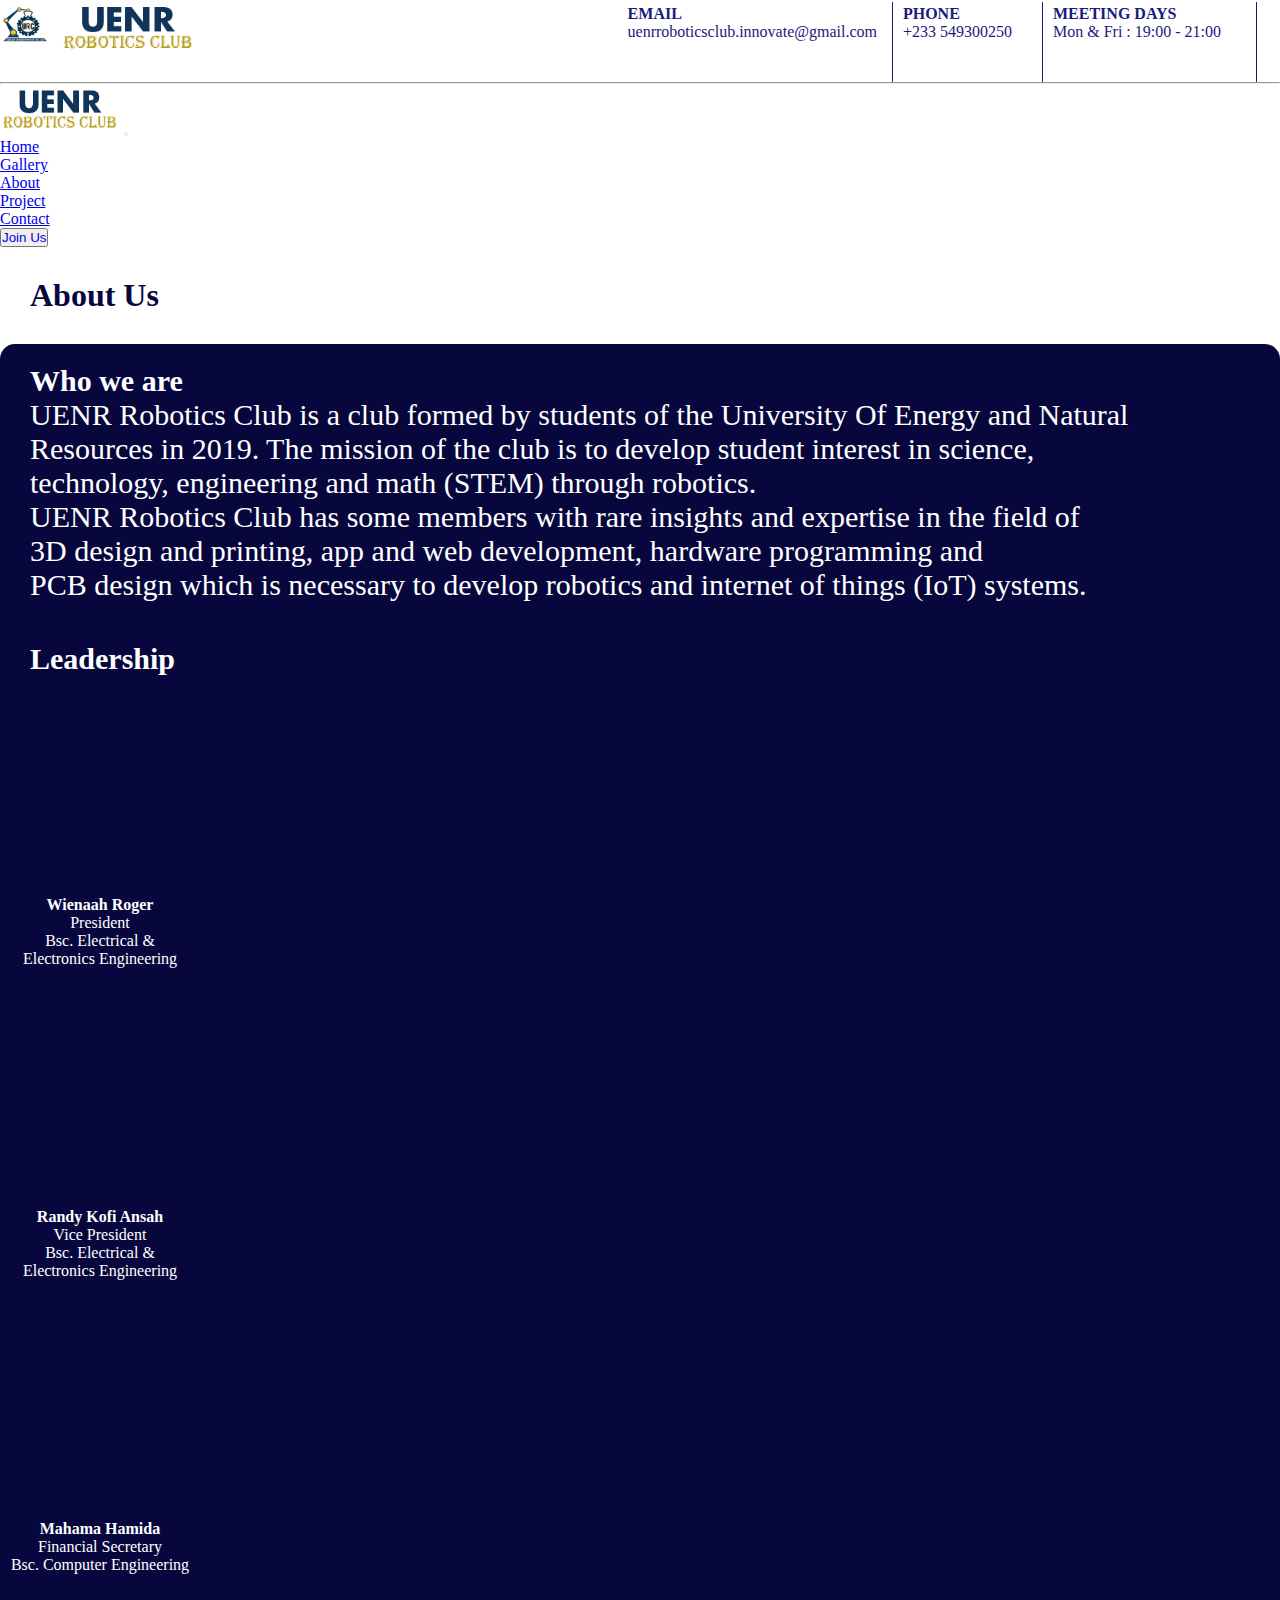
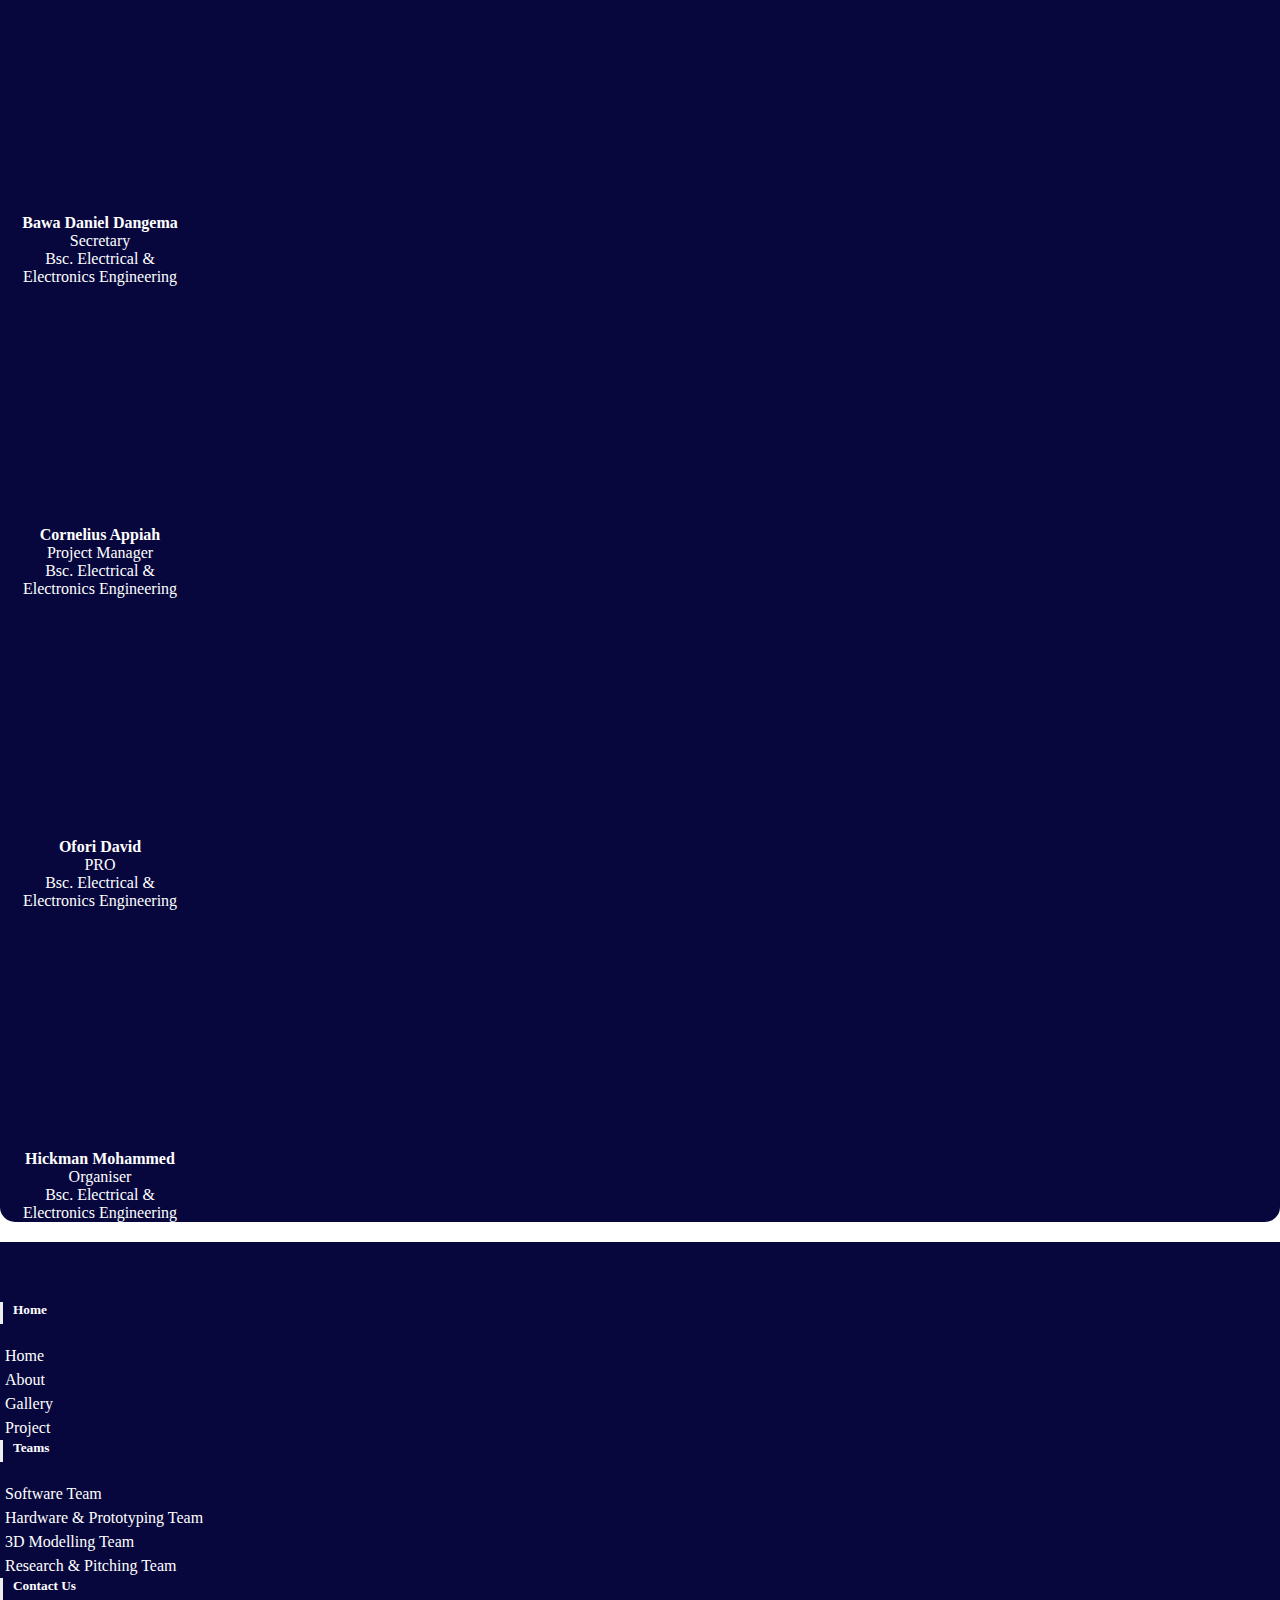
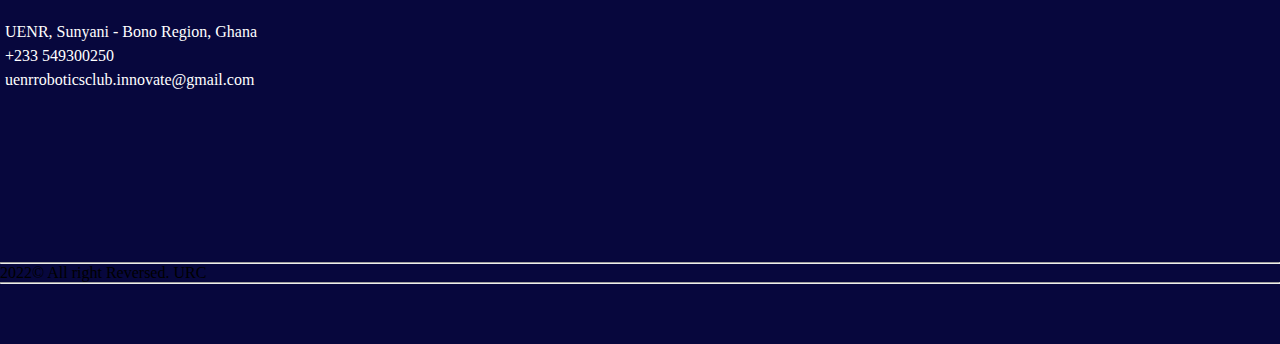
==== commit 8a6c63be: "Add files via upload" ====
--- a/about.html
+++ b/about.html
@@ -76,20 +76,20 @@
                 <a class="nav-link"  href="index.html">Home</a>
               </li>
               <li class="nav-item">
-                <a class="nav-link" href="#">Gallery</a>
+                <a class="nav-link" href="gallery.html">Gallery</a>
               </li>
               <li class="nav-item">
                 <a class="nav-link active" aria-current="page" href="about.html">About</a>
               </li>
               <li class="nav-item">
-                <a class="nav-link" href="#">Project</a>
-              </li>
-              <li class="nav-item">
-                <a class="nav-link" href="#">Contact</a>
+                <a class="nav-link" href="project.html">Project</a>
+              </li>
+              <li class="nav-item">
+                <a class="nav-link" href="contact.html">Contact</a>
               </li>
             </ul>
             <form class="d-flex">
-              <button class="btn btn-outline-primary" type="submit">Join Us</button>
+              <button class="btn btn-outline-primary"><a href="join.html" style="text-decoration: none;">Join Us</a></button>
             </form>
           </div>
         </div>
--- a/style.css
+++ b/style.css
@@ -76,21 +76,34 @@
 }
 .content h1{
     font-size: 80px;
+    text-align: center;
 }
 @media screen and (max-width:1484px){
     .content h1{
         font-size: 60px;
+        text-align: center;
     }
     .content h3{
         font-size: 20px;
+        text-align: center;
     }
 }
 @media screen and (max-width:700px){
     .content h3{
         font-size: 14px;
+        text-align: center;
     }
     .content h1{
         font-size: 40px;
+        text-align: center;
+    }
+}
+@media screen and (max-width:430px) {
+    .content h1{
+        font-size:30px;
+    }
+    .content h3{
+        font-size: 10px;
     }
 }
 .pic_pres{
@@ -161,6 +174,7 @@
     display: flex;
     flex-direction: column;
     align-items: center;
+    justify-content: center;
     border-radius: 20px;
 }
 .team1:hover{
@@ -173,28 +187,15 @@
     justify-content: space-evenly;
 }
 @media screen and (max-width:1291px){
-    /* .team_con{
-        display: grid;
-    } */
+   
     .team1{
         margin-bottom: 10px;
     }
 }
-@media screen and (max-width:821px){
-    .team1{
-    margin-left:20px ;
-    }
-}
-@media screen and (max-width:808px) {
-    .team1{
-        width: 350px;
-    }
-}
+
+
 @media screen and (max-width:376px) {
-    .team1{
-        width: 250px;
-        margin-right: 90px;
-    }
+
     #car, #first, #second, #third{
         height: 50vh;
     }
@@ -204,9 +205,7 @@
     .content h1{
         font-size: 20px;
     }
-    .team1{
-        margin-left: 65px;
-    }
+ 
     .hds h3{
         font-size: 15px;
     }
@@ -216,11 +215,7 @@
     }
     
 }
-@media screen and (max-width:525px) {
-    .team1{
-        margin-left: 65px;
-    }
-}
+
 @media screen and (max-width:415px) {
     .team1{
         width: 300px;
@@ -326,6 +321,7 @@
   .form-box input{
     margin-bottom: 20px;
     height: 55px;
+    outline: none;
   }
   
    .form-box textarea {
@@ -423,11 +419,7 @@
     margin-bottom: 10px;
 }
 }
-@media screen and (max-width:999px){
-    /* #tact{
-        display: none;
-    } */
-}
+
 @media screen and (max-width:574px){
     #tact{
         display: block;
@@ -512,4 +504,102 @@
         flex-direction: row;
         justify-content: center;
     }
-}+}
+/* JOIN US PAGE */
+#sad{
+    background-image: url(https://images.unsplash.com/photo-1455849318743-b2233052fcff?ixlib=rb-1.2.1&ixid=MnwxMjA3fDB8MHxzZWFyY2h8M3x8am9pbiUyMHVzfGVufDB8fDB8fA%3D%3D&auto=format&fit=crop&w=500&q=60); 
+    background-position: center;    
+    background-size: cover;
+    background-repeat: no-repeat; 
+    background-position: center;
+}
+/* CONTACT PAGE */
+#sd{
+    background-image: url(https://images.unsplash.com/photo-1499159058454-75067059248a?ixlib=rb-1.2.1&ixid=MnwxMjA3fDB8MHxzZWFyY2h8Nnx8Y29udGFjdHxlbnwwfHwwfHw%3D&auto=format&fit=crop&w=500&q=60); 
+    background-position: center;    
+    background-size: cover;
+    background-repeat: no-repeat; 
+    background-position: center;
+}
+/* GALLERY PAGE */
+#sid{
+    background-image: url(https://images.unsplash.com/photo-1578985824626-945a6f546304?ixlib=rb-1.2.1&ixid=MnwxMjA3fDB8MHxzZWFyY2h8Mnx8Z2FsbGVyeXxlbnwwfHwwfHw%3D&auto=format&fit=crop&w=500&q=60); 
+    background-position: center;    
+    background-size: cover;
+    background-repeat: no-repeat; 
+    background-position: center;
+}
+.imgs-container{
+    overflow-x: auto;
+}
+.imgs{
+    display: grid !important;
+    grid-template-columns:repeat(5, auto) !important;
+    grid-gap: 10px !important;
+}
+@media only screen and (max-width: 800px) {
+    .imgs{
+        grid-template-columns: repeat(3, auto) !important;
+        grid-gap: 5px !important;
+    }
+}
+@media only screen and (max-width: 550px) {
+    .imgs{
+        grid-gap: 1px !important;
+    }
+}
+.imgs div{
+    width: 100% !important;
+    margin: auto !important;
+    overflow: hidden !important;
+}
+.imgs img{
+    width: 100% !important;
+    object-fit: cover !important;
+
+}
+/* PROJECT CURIOSITY */
+#di{
+    background-image: url('https://drive.google.com/uc?export=view&id=1t8ZZU-III4dKj5eYd-Ui1Y5w0ITWLpkG'); 
+    background-position: center;    
+    background-size: cover;
+    background-repeat: no-repeat; 
+    background-position: center;
+}
+.abs{
+    height: max-content;
+    background-color: #ffc400;
+    border-radius: 20px;
+    padding: 20px;
+}
+.pro{
+    height: max-content;
+    background-color: #b8f16e;
+    border-radius: 20px;
+    padding: 20px;
+}
+.obj{
+    height: max-content;
+    background-color: #fd5000;
+    border-radius: 20px;
+    padding: 20px;
+}
+.app{
+    height: max-content;
+    background-color: #00fd54;
+    border-radius: 20px;
+    padding: 20px;
+}
+.mth{
+    height: max-content;
+    background-color: #fdf90f;
+    border-radius: 20px;
+    padding: 20px;
+}
+
+@media only screen and (max-width: 765px){
+    #daa{
+        padding-bottom: 20px;
+    }
+}
+
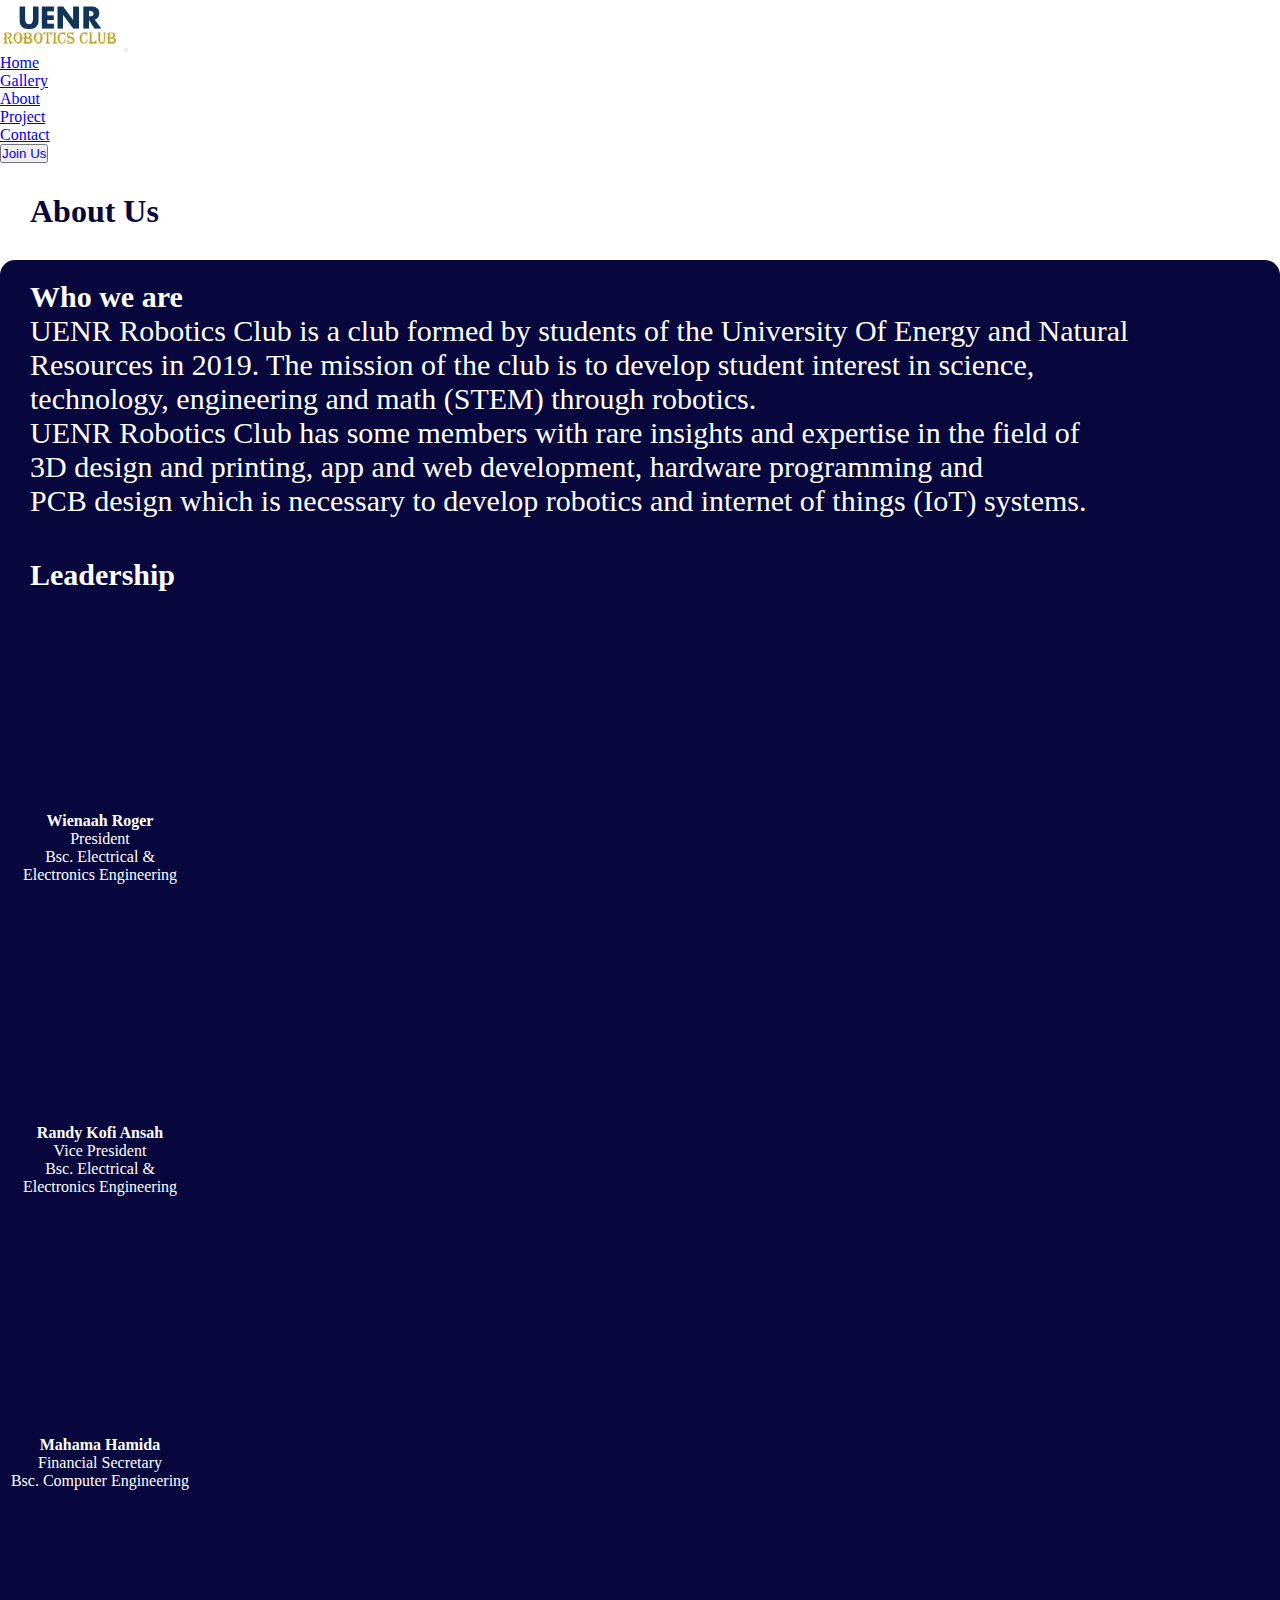
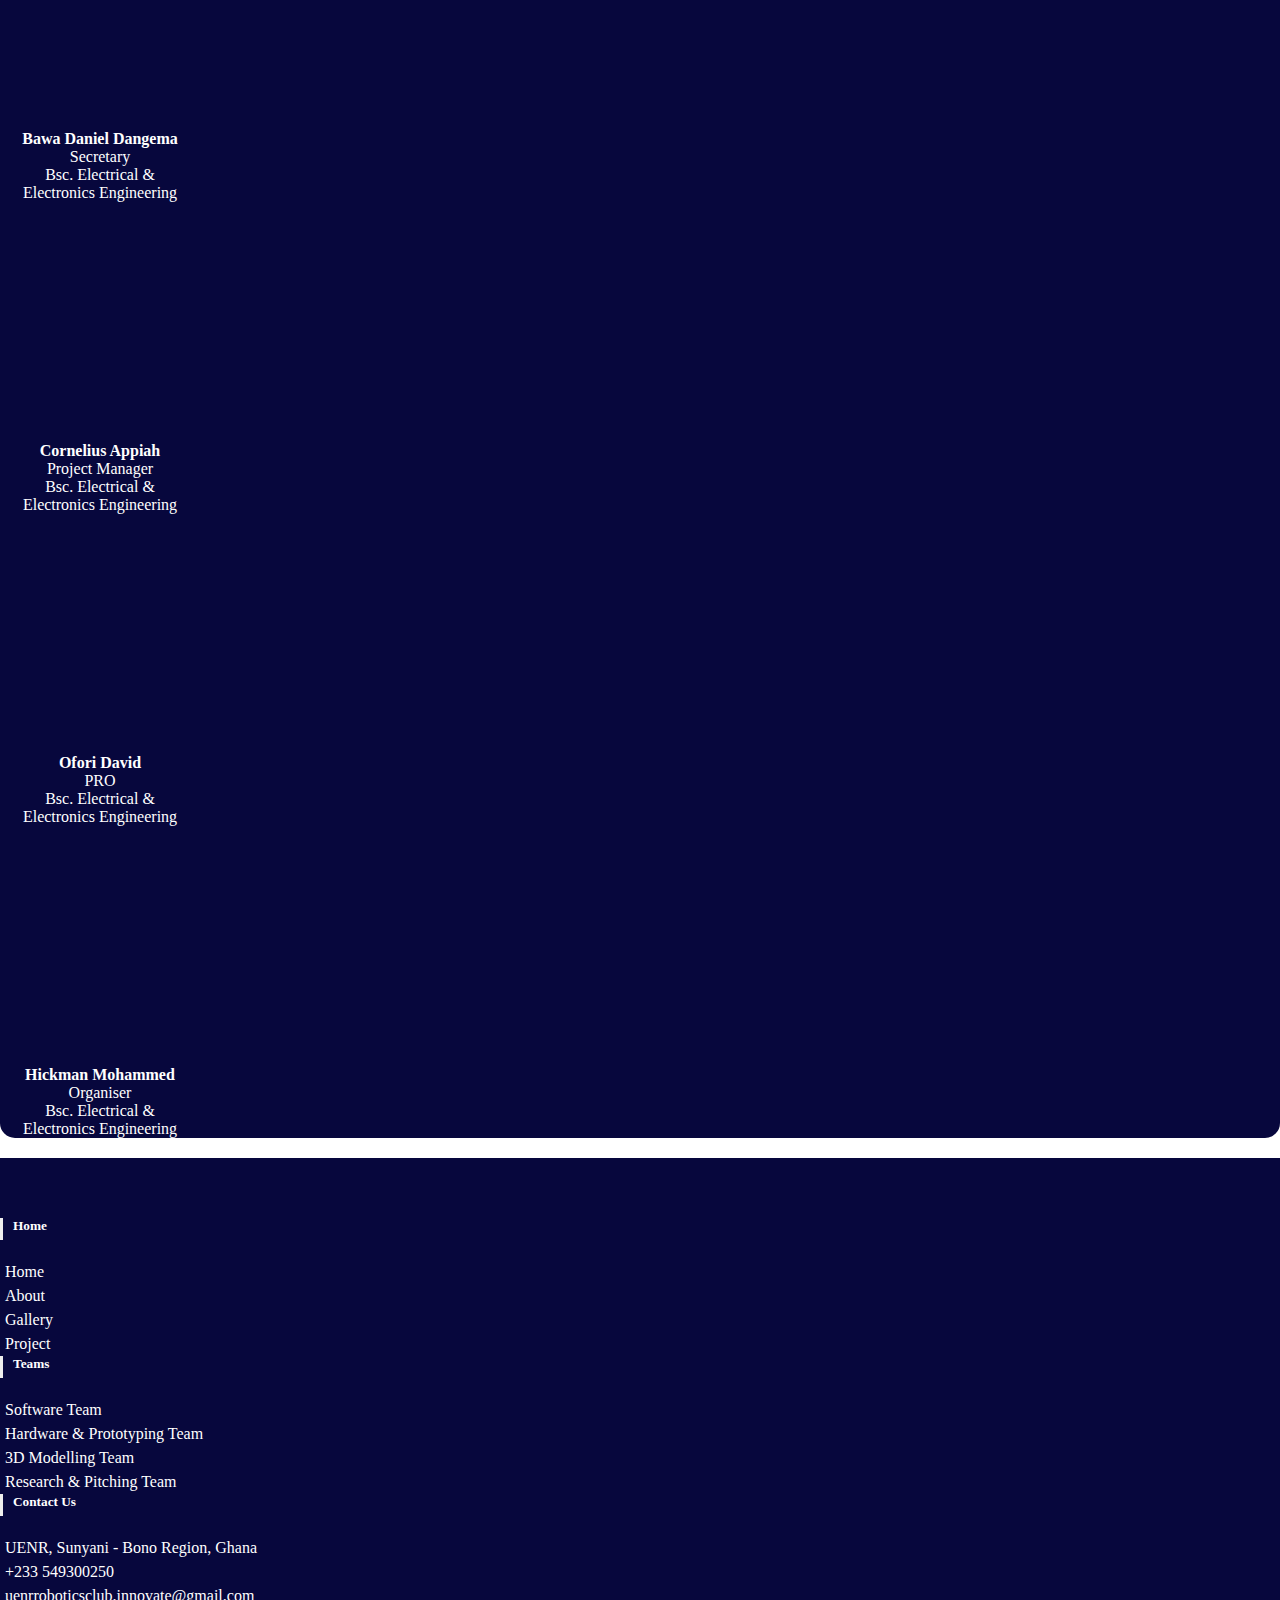
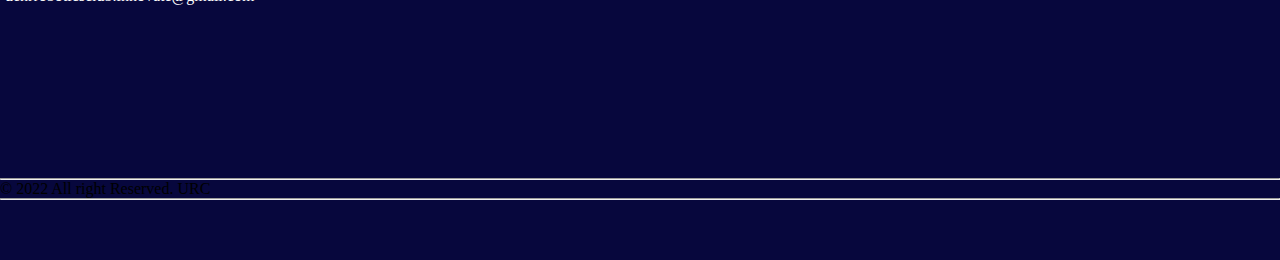
==== commit b37de6ac: "Add files via upload" ====
--- a/about.html
+++ b/about.html
@@ -10,61 +10,9 @@
     <link rel="stylesheet" href="https://cdn.jsdelivr.net/npm/bootstrap-icons@1.8.2/font/bootstrap-icons.css" integrity="sha384-eoTu3+HydHRBIjnCVwsFyCpUDZHZSFKEJD0mc3ZqSBSb6YhZzRHeiomAUWCstIWo" crossorigin="anonymous">
 </head>
 <body>
-    <div class="container-fluid main" id="top">
-        <div class="row">
-            <div class="col-md-12 head">
-                <div class="imgs">
-                    <img src="images/urc_logo.png" style="width: 50px; height: 50px;">
-                    <img src="images/urc_logo1.png" style="width: 120px; height: 55px;">
-                </div>
-                <div class="media">
-                    <div class="time">
-                        <ul>
-                            <li>
-                                <div class="info1">
-                                <i class="bi bi-envelope-open" style="font-size: 35px; "></i>
-                                <div class="info">
-                                <b>EMAIL</b> 
-                                <p>uenrroboticsclub.innovate@gmail.com</p>
-                                </div>
-                                </div>
-                            </li>
-                            <div class="vl" style="margin-top: 2px; background-color: rgb(26, 26, 124); width: 1px;"></div>
-                            <li>
-                                <div class="info1" style="margin-right: 15px;margin-left: 5px;">
-                                <i class="bi bi-telephone" style="font-size: 35px; "></i> 
-                                <div class="info">
-                                    <b>PHONE</b>
-                                <p>+233 549300250</p>
-                                </div>
-                                </div>
-                            </li>
-                            <div class="vl" style="margin-top: 2px; background-color: rgb(26, 26, 124); width: 1px;"></div>
-                            <li>
-                                <div class="info1" style="margin-right: 20px; margin-left: 5px;">
-                                <i class="bi bi-geo-alt" style="font-size: 35px; "></i> 
-                                <div class="info">
-                                    <b>MEETING DAYS</b>
-                                <p>Mon & Fri : 19:00 - 21:00</p>
-                                </div>
-                                </div>
-                            </li>
-                            <div class="vl" style="margin-top: 2px; background-color: rgb(26,26,124); width: 1px;"></div>
-                        </ul>
-                    </div>
-                     <div class="icon" style="padding-top: 15px; margin-right: 2px;margin-left: 5px; color: rgb(122, 122, 122);">  
-                    <i class="bi bi-facebook" style="margin-right: 4px;"></i>
-                    <i class="bi bi-instagram" style="margin-right: 4px;"></i>
-                    <i class="bi bi-twitter" style="margin-right: 4px;"></i>
-                    <i class="bi bi-linkedin" style="margin-right: 4px;"></i>
-                    </div> 
-                </div>
-            </div>
-            <hr>
-        </div>
-    </div>
+
     <!--NAVBAR-->
-      <nav class="navbar navbar-expand-lg navbar-light bg-light">
+      <nav class="navbar navbar-expand-lg navbar-light bg-light" id="top">
         <div class="container-fluid">
           <a class="navbar-brand ime" href="#"><img src="images/urc_logo1.png" style="width: 120px; height: 50px;"></a>
           <button class="navbar-toggler" type="button" data-bs-toggle="collapse" data-bs-target="#navbarTogglerDemo02" aria-controls="navbarTogglerDemo02" aria-expanded="false" aria-label="Toggle navigation">
@@ -191,6 +139,12 @@
                                 </div>
                                 </div>
                         </div>
+                        <div class="col-sm" id="lds"> 
+                        </div>
+                        <div class="col-sm" id="lds">
+                        </div>
+                        <div class="col-sm" id="lds">
+                        </div>
                     </div>
                     </div>
                 </div>
@@ -245,7 +199,7 @@
       </div>	
       <div class="row">
         <div class="col-xs-12 col-sm-12 col-md-12 mt-2 mt-sm-2 text-center text-white">
-          <p class="h6">2022© All right Reversed. URC</p>
+          <p class="h6">© 2022 All right Reserved. URC</p>
         </div>
         <hr>
       </div>	
--- a/style.css
+++ b/style.css
@@ -558,6 +558,20 @@
     object-fit: cover !important;
 
 }
+/* Project Page */
+#side{
+    background-image: url(https://images.unsplash.com/photo-1572177812156-58036aae439c?ixlib=rb-1.2.1&ixid=MnwxMjA3fDB8MHxzZWFyY2h8MXx8cHJvamVjdHN8ZW58MHx8MHx8&auto=format&fit=crop&w=500&q=60); 
+    background-position: center;    
+    background-size: cover;
+    background-repeat: no-repeat; 
+    background-position: center;
+}
+#pro_cover{
+    width: 100%;
+    height: 100%;
+    background: rgb(0, 0, 0,.5);
+    color: white;
+} 
 /* PROJECT CURIOSITY */
 #di{
     background-image: url('https://drive.google.com/uc?export=view&id=1t8ZZU-III4dKj5eYd-Ui1Y5w0ITWLpkG'); 
@@ -568,31 +582,31 @@
 }
 .abs{
     height: max-content;
-    background-color: #ffc400;
+    background-color: rgba(227, 132, 79, 1);
     border-radius: 20px;
     padding: 20px;
 }
 .pro{
     height: max-content;
-    background-color: #b8f16e;
+    background-color: rgba(149, 202, 202, 1);
     border-radius: 20px;
     padding: 20px;
 }
 .obj{
     height: max-content;
-    background-color: #fd5000;
+    background-color: rgba(208, 183, 49, 1);
     border-radius: 20px;
     padding: 20px;
 }
 .app{
     height: max-content;
-    background-color: #00fd54;
+    background-color: rgba(140, 197, 95, 1);
     border-radius: 20px;
     padding: 20px;
 }
 .mth{
     height: max-content;
-    background-color: #fdf90f;
+    background-color:rgba(220, 192, 92, 1);
     border-radius: 20px;
     padding: 20px;
 }
@@ -602,4 +616,15 @@
         padding-bottom: 20px;
     }
 }
-
+.bit{
+    border: 2px solid rgb(12, 12, 117); 
+    height: 50px; 
+    width: 100px; 
+    border-radius: 20px;
+    background-color: white;
+}
+.bit:hover{
+    background-color: rgb(12,12,117);
+    color: white;
+}
+
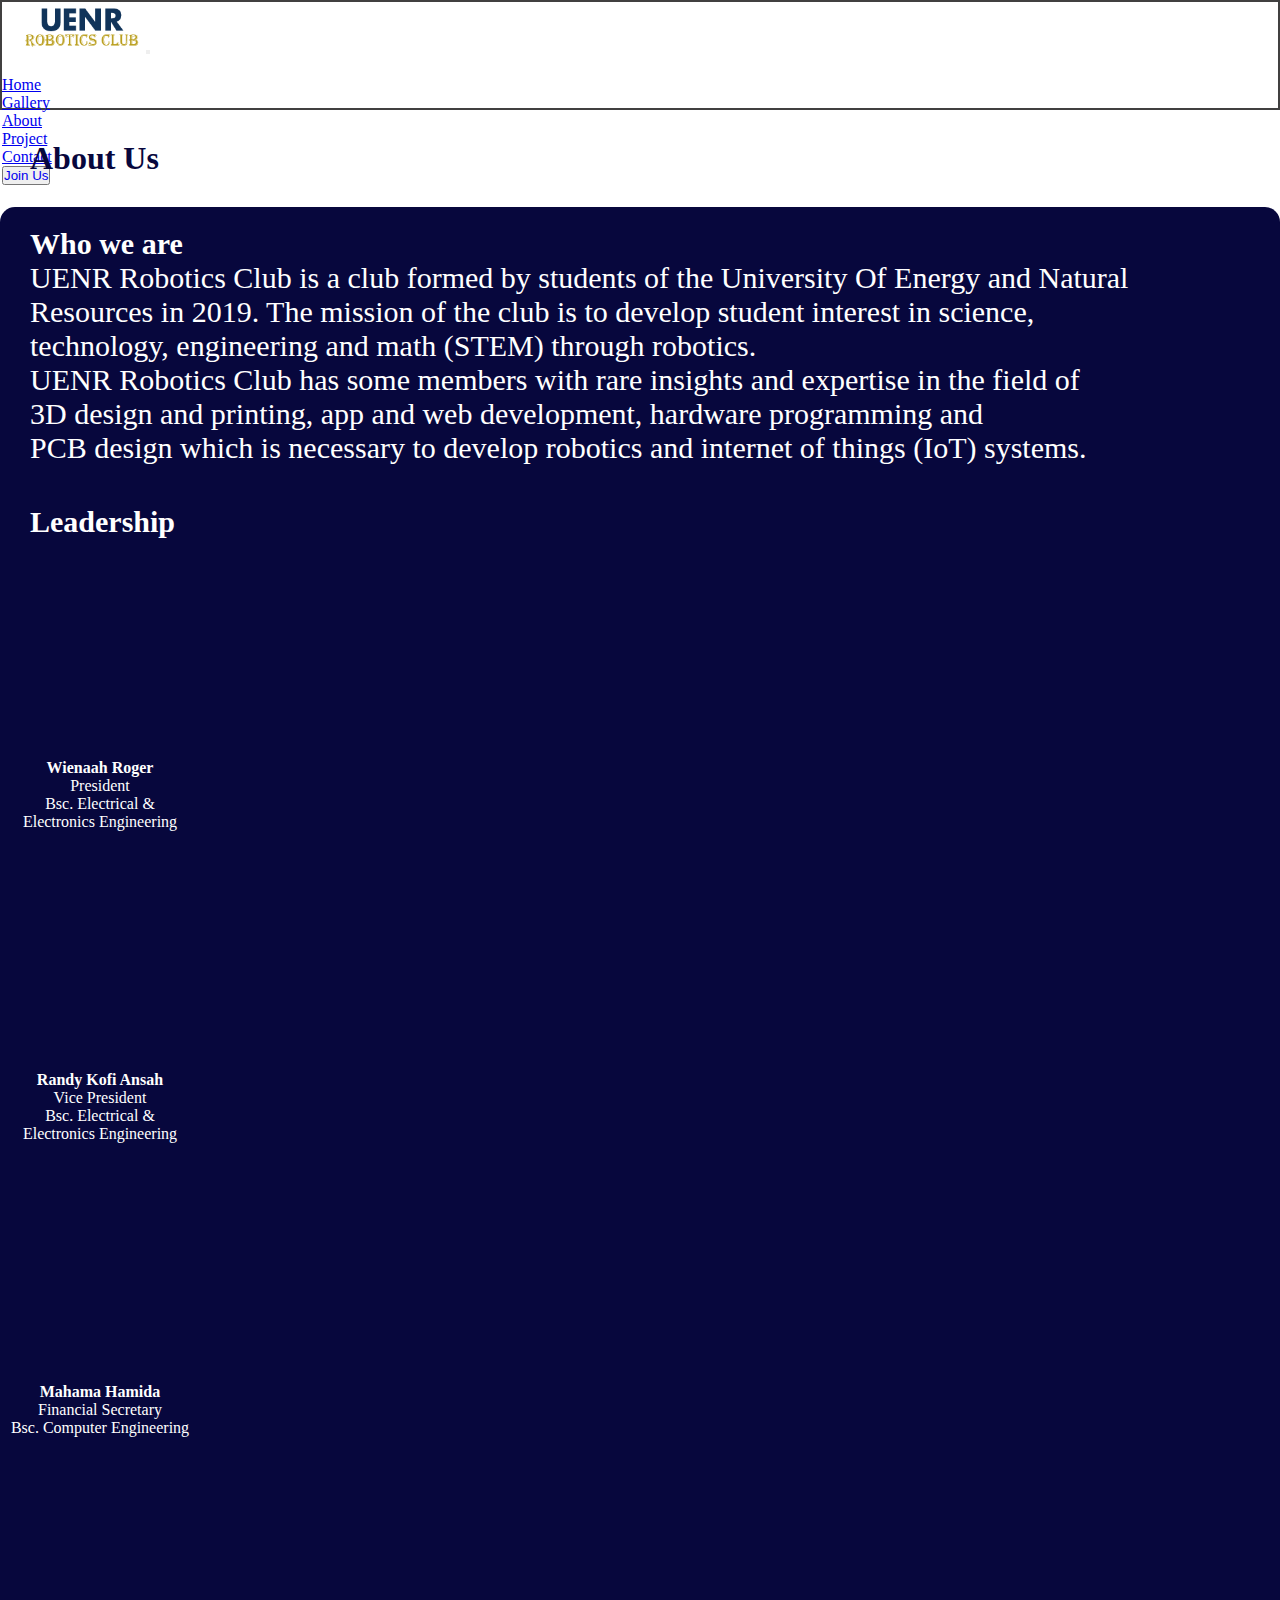
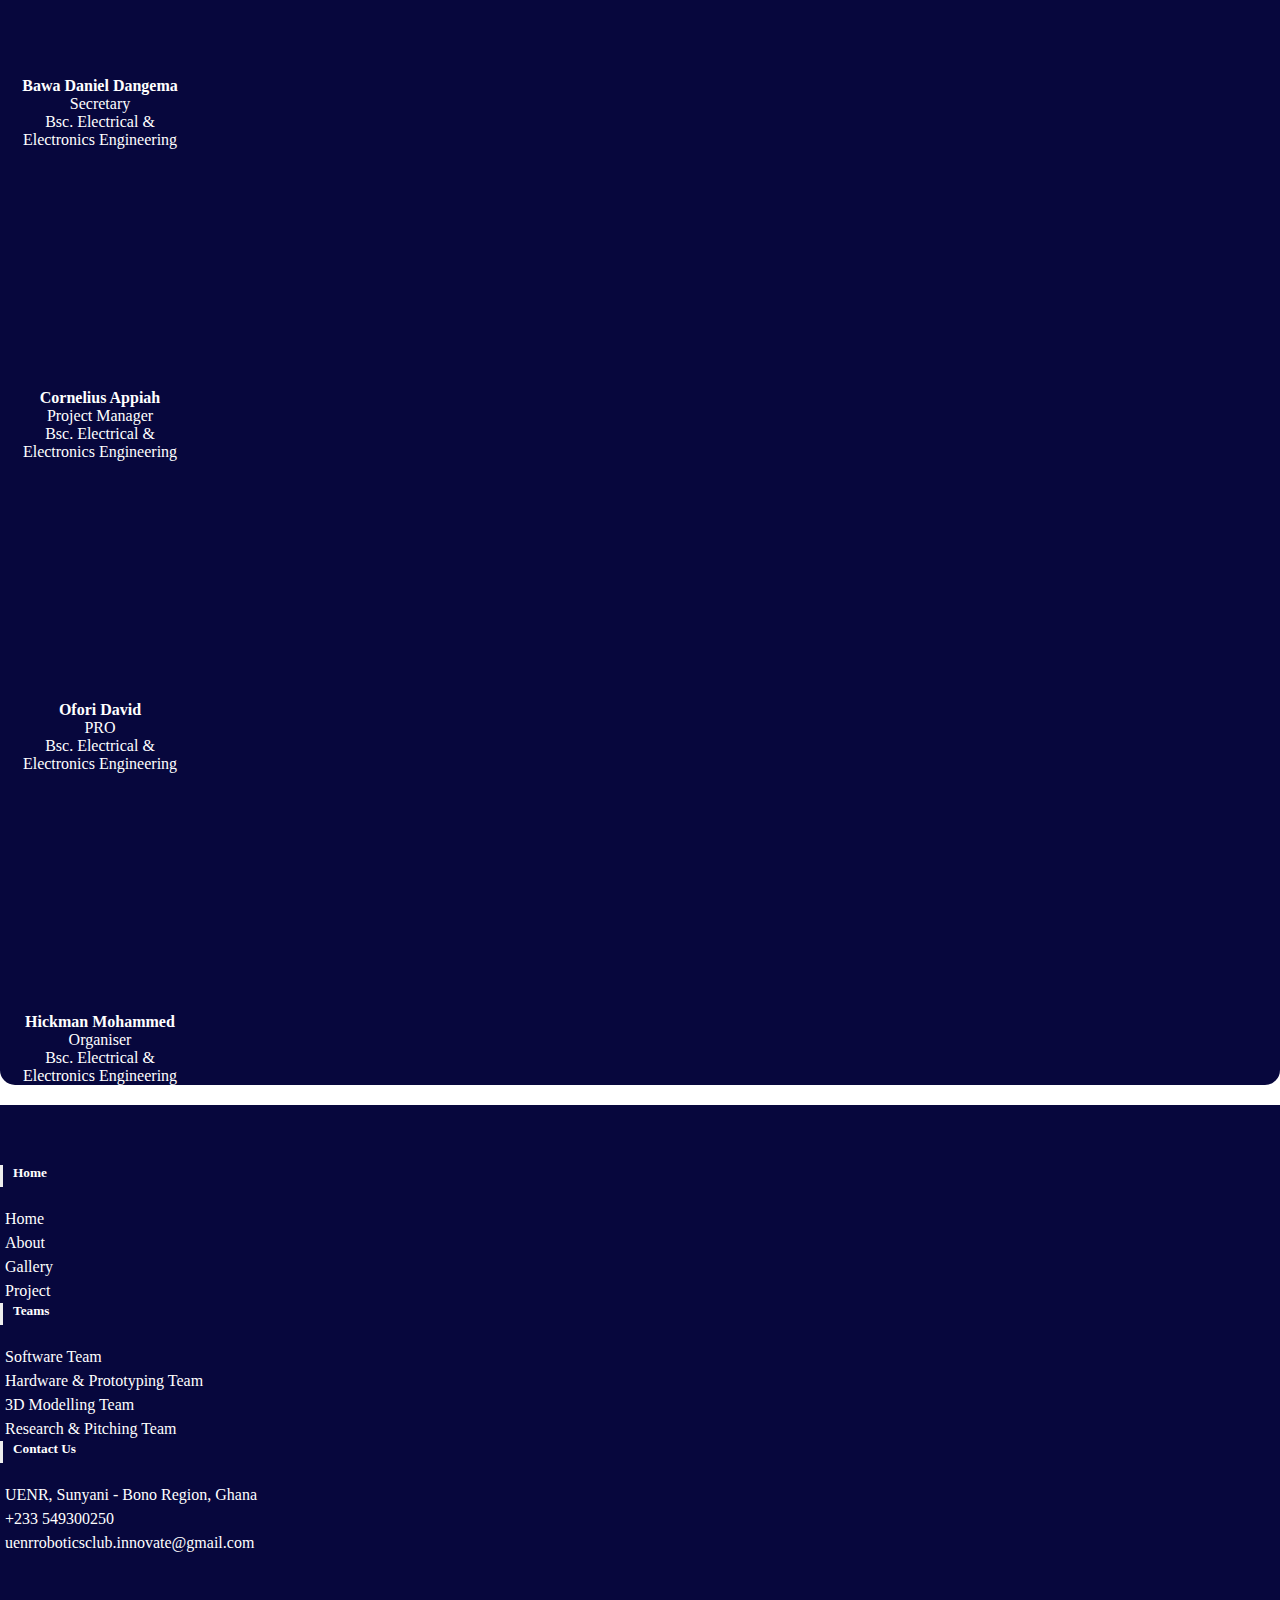
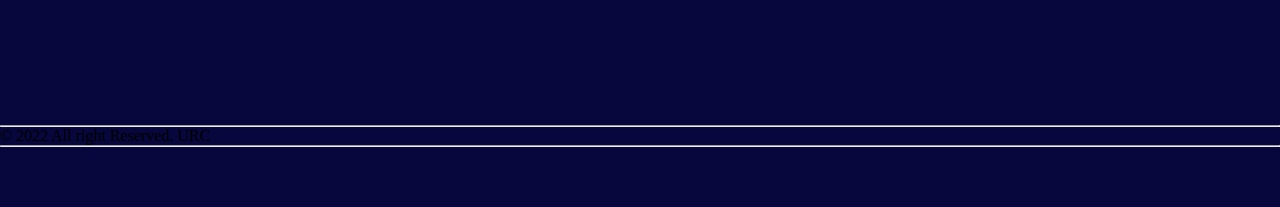
==== commit e91ccd1f: "Add files via upload" ====
--- a/about.html
+++ b/about.html
@@ -14,11 +14,11 @@
     <!--NAVBAR-->
       <nav class="navbar navbar-expand-lg navbar-light bg-light" id="top">
         <div class="container-fluid">
-          <a class="navbar-brand ime" href="#"><img src="images/urc_logo1.png" style="width: 120px; height: 50px;"></a>
+          <a class="navbar-brand ime" href="#"><img src="images/urc_logo1.png" style="width: 120px; height: 50px; margin-left: 20px;"></a>
           <button class="navbar-toggler" type="button" data-bs-toggle="collapse" data-bs-target="#navbarTogglerDemo02" aria-controls="navbarTogglerDemo02" aria-expanded="false" aria-label="Toggle navigation">
             <span class="navbar-toggler-icon"></span>
           </button>
-          <div class="collapse navbar-collapse" id="navbarTogglerDemo02">
+          <div class="collapse navbar-collapse" id="navbarTogglerDemo02"  style="padding-top: 20px;">
             <ul class="navbar-nav me-auto mb-2 mb-lg-0">
               <li class="nav-item">
                 <a class="nav-link"  href="index.html">Home</a>
@@ -158,7 +158,7 @@
 <section id="footer">
     <div class="container">
       <div class="row text-center text-xs-center text-sm-left text-md-left">
-        <div class="col-xs-12 col-sm-4 col-md-4">
+        <div class="col-xs-12 col-sm-4 col-md-4" id="footer_things">
           <h5>Home</h5>
           <ul class="list-unstyled quick-links">
             <li><a href="index.html"><i class="bi bi-house"></i>Home</a></li>
@@ -167,7 +167,7 @@
             <li><a href="project.html"><i class="bi bi-nut-fill"></i>Project</a></li>
           </ul>
         </div>
-        <div class="col-xs-12 col-sm-4 col-md-4">
+        <div class="col-xs-12 col-sm-4 col-md-4" id="footer_things">
           <h5>Teams</h5>
           <ul class="list-unstyled quick-links">
             <li><a href="#"><i class="bi bi-code-slash"></i>Software Team</a></li>
--- a/style.css
+++ b/style.css
@@ -2,6 +2,10 @@
     box-sizing: border-box;
     padding: 0;
     margin: 0;
+}
+#top{
+    border: 2px solid rgb(65, 64, 64);
+    height: 110px;
 }
 .head{
     display: flex;
@@ -186,6 +190,7 @@
     display: flex;
     justify-content: space-evenly;
 }
+
 @media screen and (max-width:1291px){
    
     .team1{
@@ -521,6 +526,7 @@
     background-repeat: no-repeat; 
     background-position: center;
 }
+
 /* GALLERY PAGE */
 #sid{
     background-image: url(https://images.unsplash.com/photo-1578985824626-945a6f546304?ixlib=rb-1.2.1&ixid=MnwxMjA3fDB8MHxzZWFyY2h8Mnx8Z2FsbGVyeXxlbnwwfHwwfHw%3D&auto=format&fit=crop&w=500&q=60); 
@@ -572,6 +578,10 @@
     background: rgb(0, 0, 0,.5);
     color: white;
 } 
+#pro_cover1{
+    background: rgb(0, 0, 0,.5);
+    height: 100%;
+}
 /* PROJECT CURIOSITY */
 #di{
     background-image: url('https://drive.google.com/uc?export=view&id=1t8ZZU-III4dKj5eYd-Ui1Y5w0ITWLpkG'); 
@@ -627,4 +637,24 @@
     background-color: rgb(12,12,117);
     color: white;
 }
-
+#fold1{
+    display: flex;
+    flex-direction:column; 
+    align-items:center; 
+    justify-content: space-evenly;
+}
+#press{
+    padding-left: 10px;
+}
+@media only screen and (max-width: 765px){
+    #press{
+        padding-left: 0;
+        display: flex;
+        flex-direction:column; 
+        align-items:center; 
+        justify-content: space-evenly;
+    }
+    #footer_things{
+        display: none;
+    }
+}
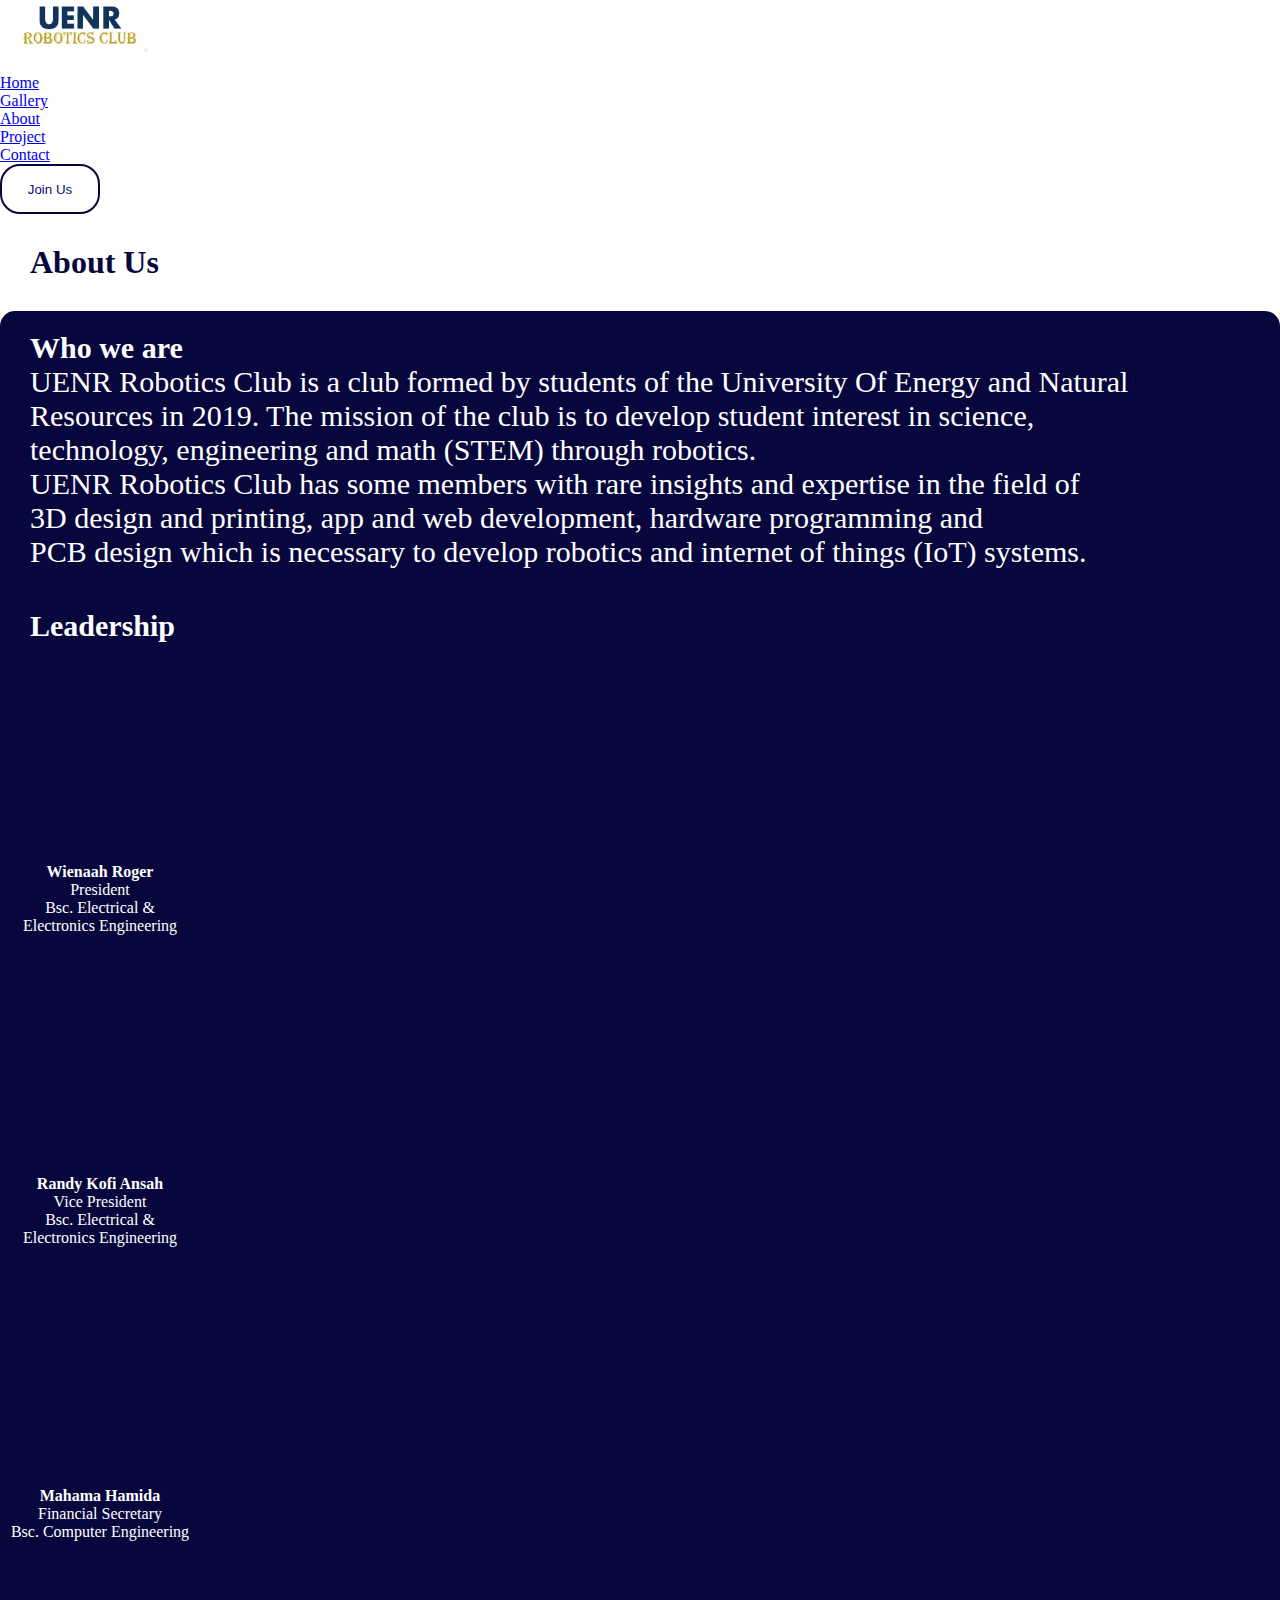
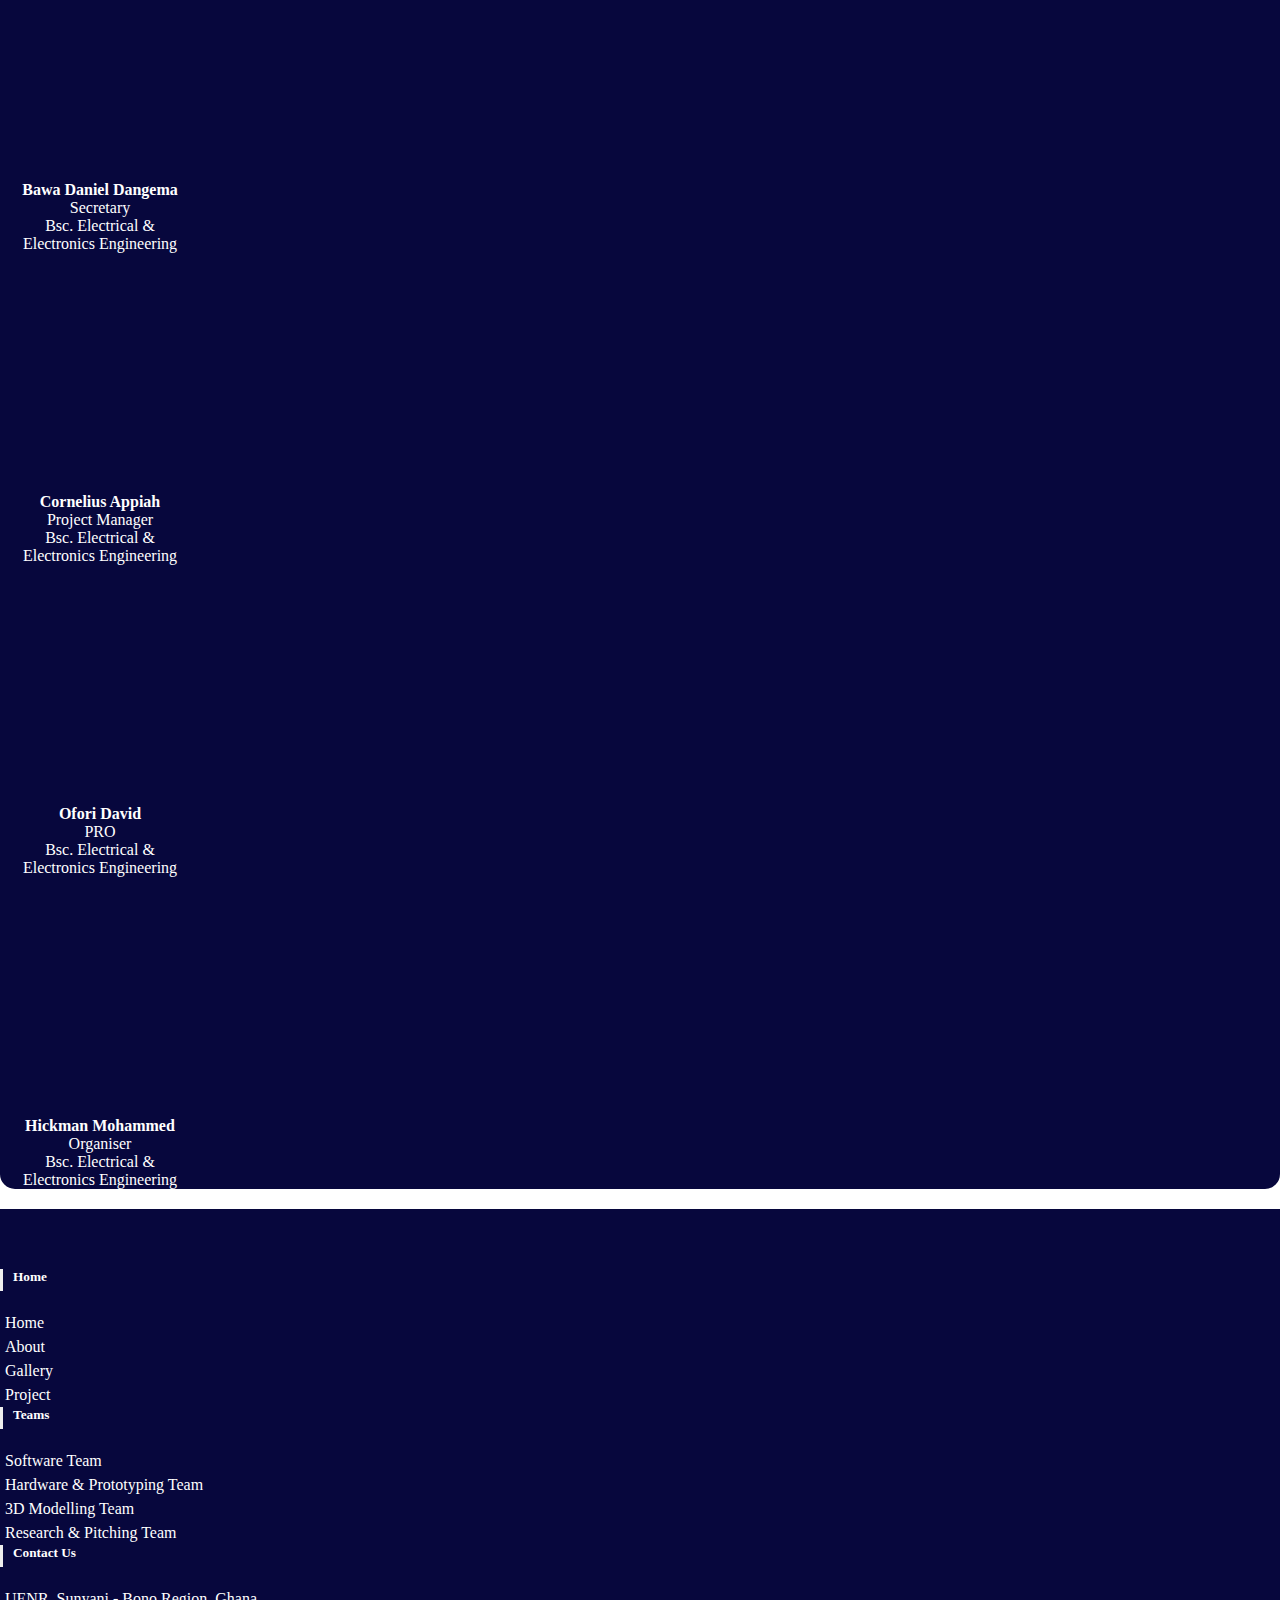
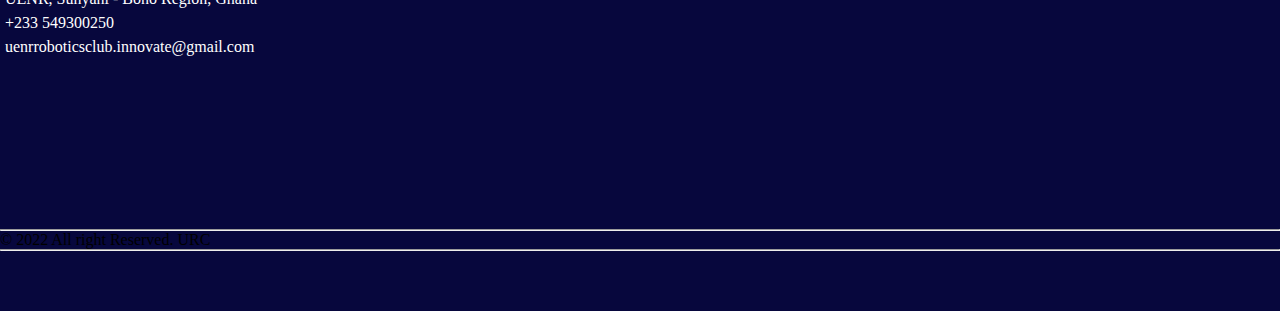
==== commit 9fd14dd2: "Add files via upload" ====
--- a/about.html
+++ b/about.html
@@ -37,7 +37,7 @@
               </li>
             </ul>
             <form class="d-flex">
-              <button class="btn btn-outline-primary"><a href="join.html" style="text-decoration: none;">Join Us</a></button>
+              <a href="join.html" ><button class="bit">Join Us <i></i></button></a>
             </form>
           </div>
         </div>
--- a/style.css
+++ b/style.css
@@ -3,10 +3,10 @@
     padding: 0;
     margin: 0;
 }
-#top{
+/* #top{
     border: 2px solid rgb(65, 64, 64);
     height: 110px;
-}
+} */
 .head{
     display: flex;
     flex-direction: row;
@@ -35,6 +35,7 @@
     .main{
         display: none;
     }
+   
 }
 #first{
     height: 70vh; 
@@ -520,7 +521,7 @@
 }
 /* CONTACT PAGE */
 #sd{
-    background-image: url(https://images.unsplash.com/photo-1499159058454-75067059248a?ixlib=rb-1.2.1&ixid=MnwxMjA3fDB8MHxzZWFyY2h8Nnx8Y29udGFjdHxlbnwwfHwwfHw%3D&auto=format&fit=crop&w=500&q=60); 
+    background-image: url(https://images.unsplash.com/photo-1587560699334-bea93391dcef?ixlib=rb-1.2.1&ixid=MnwxMjA3fDB8MHxzZWFyY2h8Mnx8Y2FsbHxlbnwwfHwwfHw%3D&auto=format&fit=crop&w=500&q=60); 
     background-position: center;    
     background-size: cover;
     background-repeat: no-repeat; 
@@ -627,14 +628,18 @@
     }
 }
 .bit{
-    border: 2px solid rgb(12, 12, 117); 
+    border: 2px solid rgb(7, 7, 61); 
     height: 50px; 
     width: 100px; 
     border-radius: 20px;
     background-color: white;
+    color: rgb(12, 12, 116);
 }
 .bit:hover{
-    background-color: rgb(12,12,117);
+    background-color: rgb(7,7,61);
+    color: white;
+}
+.bit a :hover{
     color: white;
 }
 #fold1{
